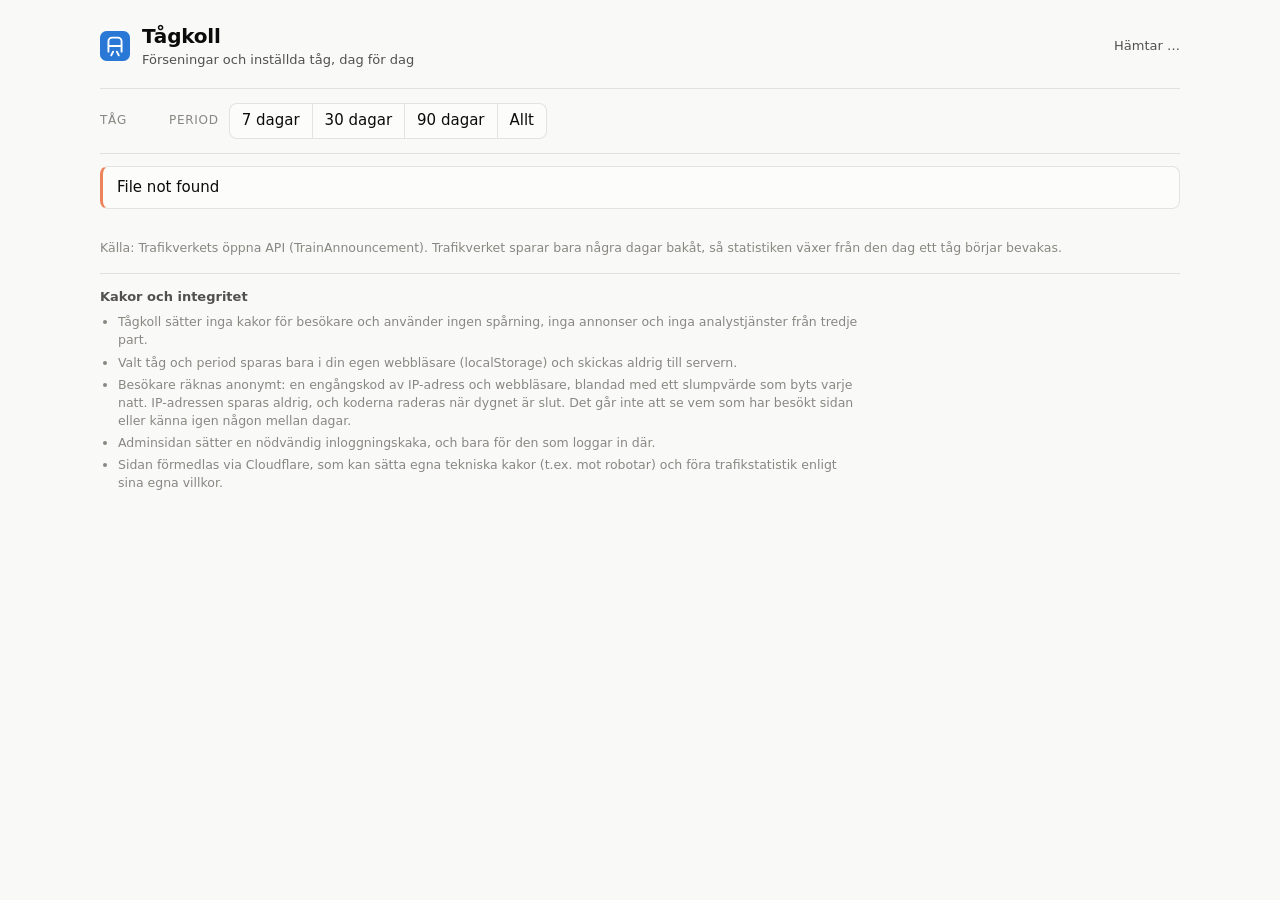
==== app/static/index.html @ 6a4d4ae5 "Kommande avgångar och prognos före avgång (2.5.0) Hämtar avgångar 7 dagar framåt så att inställninga" ====
<!doctype html>
<html lang="sv">
<head>
  <meta charset="utf-8">
  <meta name="viewport" content="width=device-width, initial-scale=1">
  <meta name="color-scheme" content="light dark">
  <title>Tågkoll</title>
  <link rel="icon" href="data:image/svg+xml,%3Csvg xmlns='http://www.w3.org/2000/svg' viewBox='0 0 32 32'%3E%3Crect width='32' height='32' rx='7' fill='%232a78d6'/%3E%3Cpath d='M9 22V11a4 4 0 0 1 4-4h6a4 4 0 0 1 4 4v11M9 16h14M12 26l2-4m6 4-2-4' fill='none' stroke='%23fff' stroke-width='2' stroke-linecap='round'/%3E%3C/svg%3E">
  <link rel="stylesheet" href="style.css">
</head>
<body>
  <header class="top">
    <div class="brand">
      <svg viewBox="0 0 32 32" width="30" height="30" aria-hidden="true"><rect width="32" height="32" rx="7" fill="var(--accent)"/><path d="M9 22V11a4 4 0 0 1 4-4h6a4 4 0 0 1 4 4v11M9 16h14M12 26l2-4m6 4-2-4" fill="none" stroke="#fff" stroke-width="2" stroke-linecap="round"/></svg>
      <div>
        <h1>Tågkoll</h1>
        <p>Förseningar och inställda tåg, dag för dag</p>
      </div>
    </div>
    <div class="sync">
      <span id="visitors" class="visitors" title="Unika besökare i dag, räknas anonymt utan kakor" hidden>
        <svg viewBox="0 0 16 16" width="14" height="14" aria-hidden="true"><circle cx="8" cy="5" r="3" fill="none" stroke="currentColor" stroke-width="1.6"/><path d="M2.5 14.5c.6-3 2.8-4.5 5.5-4.5s4.9 1.5 5.5 4.5" fill="none" stroke="currentColor" stroke-width="1.6" stroke-linecap="round"/></svg>
        <span id="visitors-text"></span>
      </span>
      <span id="sync-text">Hämtar …</span>
    </div>
  </header>

  <main>
    <section class="filters" aria-label="Urval">
      <div class="filter-group">
        <span class="filter-label">Tåg</span>
        <div id="trains" class="chips" role="tablist" aria-label="Bevakade tåg"></div>
      </div>
      <div class="filter-group">
        <span class="filter-label">Period</span>
        <div id="periods" class="segmented" role="group" aria-label="Period">
          <button type="button" data-days="7">7 dagar</button>
          <button type="button" data-days="30">30 dagar</button>
          <button type="button" data-days="90">90 dagar</button>
          <button type="button" data-days="">Allt</button>
        </div>
      </div>
    </section>
    <p id="message" class="message" role="status" hidden></p>

    <div id="content" hidden>
      <section class="train-head">
        <h2 id="train-title"></h2>
        <p id="train-sub"></p>
        <p id="train-age" class="age"></p>
      </section>

      <section id="today" class="today" hidden></section>
      <section id="upcoming" class="today upcoming" hidden aria-live="polite"></section>

      <section id="line-card" class="card line-card" hidden>
        <div class="line-head">
          <div>
            <h3 id="line-title">Linjen</h3>
            <p class="sub" id="line-sub"></p>
          </div>
          <div class="line-actions">
            <select id="line-date" class="line-pick" aria-label="Välj avgång att spela upp"></select>
            <span id="line-clock" class="line-clock"></span>
            <button id="line-play" type="button">▶ Spela upp resan</button>
          </div>
        </div>
        <div id="line" class="line-chart"></div>
        <div class="legend" id="line-legend"></div>
        <details id="delay-details" class="delay-details">
          <summary><span class="summary-title">Var uppstod förseningen?</span> <span id="delay-summary" class="summary-text"></span></summary>
          <div id="delay-body"></div>
        </details>
      </section>

      <section class="kpis" aria-label="Nyckeltal">
        <div class="tile hero">
          <span class="label">Punktlighet</span>
          <span class="value" id="kpi-punct">–</span>
          <span class="note" id="kpi-punct-note"></span>
        </div>
        <div class="tile"><span class="label">Avgångar</span><span class="value" id="kpi-count">–</span><span class="note" id="kpi-count-note"></span></div>
        <div class="tile"><span class="label">Försenade</span><span class="value" id="kpi-delayed">–</span><span class="note" id="kpi-delayed-note"></span></div>
        <div class="tile"><span class="label">Inställda</span><span class="value" id="kpi-cancelled">–</span><span class="note" id="kpi-cancelled-note"></span></div>
        <div class="tile"><span class="label">Medelförsening</span><span class="value" id="kpi-avg">–</span><span class="note" id="kpi-avg-note"></span></div>
      </section>

      <p id="empty" class="empty" hidden></p>

      <div id="charts">
        <section class="card">
          <h3>Utfall</h3>
          <p class="sub" id="split-sub"></p>
          <div id="split"></div>
        </section>

        <section class="card">
          <h3>Ankomstförsening per avgång</h3>
          <p class="sub" id="daily-sub"></p>
          <div class="legend" id="daily-legend"></div>
          <div id="daily" class="chart"></div>
        </section>

        <div class="grid">
          <section class="card">
            <h3>Punktlighet per vecka</h3>
            <p class="sub">Andel avgångar i tid, per kalendervecka</p>
            <div id="weekly" class="chart"></div>
          </section>
          <section class="card">
            <h3>Punktlighet per veckodag</h3>
            <p class="sub">Andel avgångar i tid</p>
            <div id="weekday" class="chart"></div>
          </section>
        </div>

        <section class="card">
          <h3>Medelförsening per station</h3>
          <p class="sub">Minuter efter tidtabell, i tågets färdriktning. Ankomsttid används där den finns.</p>
          <div id="stations"></div>
        </section>
      </div>

      <section class="card">
        <h3>Avgångar</h3>
        <p class="sub">Klicka på en rad för att se alla stationer och visa avgången på linjen.</p>
        <div class="table-wrap">
          <table id="journeys">
            <thead><tr><th>Datum</th><th>Status</th><th class="num">Planerad ankomst</th><th class="num">Verklig ankomst</th><th class="num">Försening</th><th>Avvikelser</th></tr></thead>
            <tbody></tbody>
          </table>
        </div>
        <button id="more" type="button" class="more" hidden></button>
      </section>

    </div>
  </main>

  <footer>
    <p id="foot"></p>
    <p>Källa: Trafikverkets öppna API (TrainAnnouncement). Trafikverket sparar bara några dagar bakåt, så statistiken växer från den dag ett tåg börjar bevakas.</p>
    <section class="privacy" aria-labelledby="privacy-title">
      <h2 id="privacy-title">Kakor och integritet</h2>
      <ul>
        <li>Tågkoll sätter inga kakor för besökare och använder ingen spårning, inga annonser och inga analystjänster från tredje part.</li>
        <li>Valt tåg och period sparas bara i din egen webbläsare (localStorage) och skickas aldrig till servern.</li>
        <li>Besökare räknas anonymt: en engångskod av IP-adress och webbläsare, blandad med ett slumpvärde som byts varje natt. IP-adressen sparas aldrig, och koderna raderas när dygnet är slut. Det går inte att se vem som har besökt sidan eller känna igen någon mellan dagar.</li>
        <li>Adminsidan sätter en nödvändig inloggningskaka, och bara för den som loggar in där.</li>
        <li>Sidan förmedlas via Cloudflare, som kan sätta egna tekniska kakor (t.ex. mot robotar) och föra trafikstatistik enligt sina egna villkor.</li>
      </ul>
    </section>
  </footer>

  <div id="tooltip" class="tooltip" hidden></div>
  <script src="app.js"></script>
</body>
</html>
---- app/static/style.css ----
:root {
  color-scheme: light;
  --page: #f9f9f7;
  --surface: #fcfcfb;
  --ink: #0b0b0b;
  --ink-2: #52514e;
  --muted: #898781;
  --grid: #e1e0d9;
  --axis: #c3c2b7;
  --border: rgba(11, 11, 11, 0.10);
  --wash: rgba(11, 11, 11, 0.05);
  --accent: #2a78d6;
  --accent-track: #cde2fb;
  --good: #0ca30c;
  --warning: #fab219;
  --serious: #ec835a;
  --critical: #d03b3b;
  --neutral: #c3c2b7;
  --rail: #6f6e69;
  --steam: #a9a8a1;
}
@media (prefers-color-scheme: dark) {
  :root {
    color-scheme: dark;
    --page: #0d0d0d;
    --surface: #1a1a19;
    --ink: #f0efec;
    --ink-2: #c3c2b7;
    --grid: #2c2c2a;
    --axis: #383835;
    --border: rgba(255, 255, 255, 0.10);
    --wash: rgba(255, 255, 255, 0.06);
    --accent: #3987e5;
    --accent-track: #0d366b;
    --neutral: #52514e;
    --rail: #9a9993;
    --steam: #8d8c86;
  }
}

* { box-sizing: border-box; }
body {
  margin: 0;
  background: var(--page);
  color: var(--ink);
  font: 15px/1.45 system-ui, -apple-system, "Segoe UI", sans-serif;
}
h1, h2, h3, p { margin: 0; }
button, input, textarea { font: inherit; color: inherit; }
main, .top, footer { max-width: 1120px; margin: 0 auto; padding: 0 20px; }

.top { display: flex; justify-content: space-between; align-items: center; gap: 16px; flex-wrap: wrap; padding-top: 22px; padding-bottom: 18px; }
.brand { display: flex; align-items: center; gap: 12px; }
.brand h1 { font-size: 20px; font-weight: 650; letter-spacing: -0.01em; }
.brand p, .sync { color: var(--ink-2); font-size: 13px; }
.sync { display: flex; align-items: center; gap: 12px; }
.sync .err { color: var(--ink); }

button {
  border: 1px solid var(--border); background: var(--surface); border-radius: 8px;
  padding: 6px 12px; cursor: pointer;
}
button:hover { background: var(--wash); }
button:disabled { opacity: 0.55; cursor: progress; }
:focus-visible { outline: 2px solid var(--accent); outline-offset: 2px; }

.filters { display: flex; flex-wrap: wrap; gap: 14px 32px; align-items: center; padding: 14px 0; border-top: 1px solid var(--border); border-bottom: 1px solid var(--border); }
.filter-group { display: flex; flex-wrap: wrap; align-items: center; gap: 8px; }
.filter-label { font-size: 12px; color: var(--muted); text-transform: uppercase; letter-spacing: 0.06em; margin-right: 2px; }
.chips { display: flex; flex-wrap: wrap; gap: 6px; }
.chip { display: inline-flex; align-items: stretch; border: 1px solid var(--border); border-radius: 999px; background: var(--surface); overflow: hidden; }
.chip button { border: 0; border-radius: 0; background: none; padding: 5px 13px; font-weight: 550; }
.chip button.remove { padding: 5px 10px 5px 4px; color: var(--muted); font-weight: 400; }
.chip button.remove:hover { color: var(--critical); background: none; }
.chip.active { background: var(--ink); border-color: var(--ink); }
.chip.active button { color: var(--page); }
.chip.active button.remove { color: var(--muted); }
.add { display: flex; gap: 6px; }
.add input { width: 118px; padding: 6px 10px; border: 1px solid var(--border); border-radius: 8px; background: var(--surface); }
.segmented { display: inline-flex; border: 1px solid var(--border); border-radius: 8px; overflow: hidden; background: var(--surface); }
.segmented button { border: 0; border-radius: 0; background: none; }
.segmented button + button { border-left: 1px solid var(--border); }
.segmented button[aria-pressed="true"] { background: var(--ink); color: var(--page); }

.message { margin: 12px 0 0; padding: 10px 14px; border: 1px solid var(--border); border-left: 3px solid var(--serious); border-radius: 8px; background: var(--surface); }
.message.ok { border-left-color: var(--good); }

.train-head { padding: 26px 0 14px; }
.train-head h2 { font-size: 26px; font-weight: 650; letter-spacing: -0.02em; }
.train-head p { color: var(--ink-2); }
.train-head p.age { color: var(--muted); font-size: 13px; margin-top: 2px; }

.today { display: flex; align-items: center; gap: 10px; flex-wrap: wrap; margin-bottom: 16px; padding: 12px 16px; background: var(--surface); border: 1px solid var(--border); border-radius: 12px; }
.today strong { font-weight: 600; }
.today span.detail { color: var(--ink-2); }
.upcoming { align-items: flex-start; flex-direction: column; gap: 6px; }
.upcoming-list { list-style: none; margin: 0; padding: 0; display: grid; gap: 6px; }
.upcoming-list li { display: flex; flex-wrap: wrap; align-items: center; gap: 4px 10px; }
.upcoming-date { min-width: 5.5em; font-variant-numeric: tabular-nums; }

.kpis { display: grid; grid-template-columns: 1.5fr repeat(4, 1fr); gap: 12px; }
.tile { background: var(--surface); border: 1px solid var(--border); border-radius: 12px; padding: 16px 18px; display: flex; flex-direction: column; gap: 2px; min-width: 0; }
.tile .label { color: var(--ink-2); font-size: 13px; }
.tile .value { font-size: 28px; font-weight: 600; letter-spacing: -0.02em; line-height: 1.2; }
.tile .note { color: var(--muted); font-size: 12.5px; }
.tile.hero .value { font-size: 52px; line-height: 1.05; }
@media (max-width: 860px) {
  .kpis { grid-template-columns: repeat(2, 1fr); }
  .tile.hero { grid-column: 1 / -1; }
}

.card { background: var(--surface); border: 1px solid var(--border); border-radius: 12px; padding: 18px 20px 20px; margin-top: 12px; min-width: 0; }
.card h3 { font-size: 15px; font-weight: 600; }
.card .sub { color: var(--ink-2); font-size: 13px; margin-bottom: 12px; }
.grid { display: grid; grid-template-columns: 1fr 1fr; gap: 12px; }
.grid .card { margin-top: 12px; }
@media (max-width: 860px) { .grid { grid-template-columns: 1fr; gap: 0; } }
#charts.loading, .kpis.loading { opacity: 0.5; transition: opacity 0.15s; }
.empty { margin-top: 12px; padding: 28px 20px; text-align: center; color: var(--ink-2); background: var(--surface); border: 1px dashed var(--axis); border-radius: 12px; }

.chart { position: relative; width: 100%; }
.chart svg { display: block; width: 100%; overflow: visible; }
.chart text { fill: var(--muted); font-size: 11.5px; font-variant-numeric: tabular-nums; }
.chart text.val { fill: var(--ink-2); }
.chart .hit { fill: transparent; }
.chart .band.hover .mark { filter: brightness(1.15); }
.chart .band.hover .hit { fill: var(--wash); }

.legend { display: flex; flex-wrap: wrap; gap: 6px 16px; font-size: 13px; color: var(--ink-2); margin-bottom: 8px; }
.legend span { display: inline-flex; align-items: center; gap: 6px; }
.swatch { width: 10px; height: 10px; border-radius: 3px; flex: none; }

.split-bar { display: flex; gap: 2px; height: 28px; }
.split-bar div { border-radius: 4px; min-width: 3px; display: flex; align-items: center; padding-left: 8px; font-size: 12.5px; font-weight: 600; color: #fff; white-space: nowrap; }
.split-bar div.dark-ink { color: #0b0b0b; }
.split-legend { margin: 12px 0 0; }
.split-legend b { color: var(--ink); font-weight: 600; }

.stations { display: grid; grid-template-columns: max-content 1fr max-content; gap: 8px 14px; align-items: center; }
.stations .name { font-size: 13.5px; }
.stations .track { height: 14px; border-left: 1px solid var(--axis); }
.stations .bar { height: 100%; background: var(--accent); border-radius: 0 4px 4px 0; min-width: 0; }
.stations .row:hover .bar, .stations .track:hover .bar { filter: brightness(1.15); }
.stations .val { font-size: 13px; color: var(--ink-2); font-variant-numeric: tabular-nums; text-align: right; }

.table-wrap { overflow-x: auto; }
table { width: 100%; border-collapse: collapse; font-size: 14px; }
th { text-align: left; font-weight: 500; font-size: 12.5px; color: var(--muted); padding: 6px 12px 8px 0; border-bottom: 1px solid var(--axis); white-space: nowrap; }
td { padding: 9px 12px 9px 0; border-bottom: 1px solid var(--grid); vertical-align: top; }
.num { text-align: right; font-variant-numeric: tabular-nums; }
tr.journey { cursor: pointer; }
tr.journey:hover td { background: var(--wash); }
td.dev { color: var(--ink-2); font-size: 13px; }
.status { display: inline-flex; align-items: center; gap: 7px; white-space: nowrap; }
.status i { width: 18px; height: 18px; border-radius: 50%; display: inline-grid; place-items: center; font-style: normal; font-size: 11px; font-weight: 700; color: #fff; flex: none; }
.status i.dark-ink { color: #0b0b0b; }
tr.stops td { background: var(--page); padding: 10px 14px 14px; }
tr.stops table { font-size: 13px; }
tr.stops td td { background: none; padding: 5px 12px 5px 0; }
.struck { text-decoration: line-through; color: var(--muted); }

.import summary { cursor: pointer; font-weight: 600; }
.import .sub { margin-top: 10px; }
.import form { display: grid; gap: 8px; justify-items: start; }
.import textarea { width: 100%; padding: 10px; border: 1px solid var(--border); border-radius: 8px; background: var(--page); font-family: ui-monospace, monospace; font-size: 13px; }
.import input { padding: 6px 10px; border: 1px solid var(--border); border-radius: 8px; background: var(--page); width: 240px; }
code { font-family: ui-monospace, monospace; font-size: 12.5px; background: var(--wash); padding: 1px 5px; border-radius: 4px; }

footer { padding-top: 22px; padding-bottom: 40px; color: var(--muted); font-size: 12.5px; }
footer p + p, footer .privacy { margin-top: 8px; }
footer .privacy { border-top: 1px solid var(--border); padding-top: 14px; margin-top: 16px; }
footer .privacy h2 { font-size: 13px; font-weight: 600; color: var(--ink-2); margin: 0 0 6px; }
footer .privacy ul { margin: 0; padding-left: 18px; display: grid; gap: 4px; max-width: 760px; }
.sync { flex-wrap: wrap; }
.visitors { display: inline-flex; align-items: center; gap: 6px; padding: 3px 10px; border: 1px solid var(--border); border-radius: 999px; background: var(--surface); color: var(--ink-2); font-variant-numeric: tabular-nums; white-space: nowrap; }
.visitors[hidden] { display: none; }

.tooltip { position: fixed; z-index: 10; pointer-events: none; background: var(--surface); border: 1px solid var(--border); border-radius: 8px; box-shadow: 0 6px 20px rgba(0, 0, 0, 0.16); padding: 8px 11px; font-size: 13px; max-width: 260px; }
.tooltip .t-val { font-weight: 650; font-size: 15px; display: flex; align-items: center; gap: 7px; }
.tooltip .t-key { width: 12px; height: 3px; border-radius: 2px; flex: none; }
.tooltip .t-label, .tooltip .t-extra { color: var(--ink-2); }

.dash-key { width: 16px; border-top: 1px dashed var(--muted); flex: none; }
.more { margin-top: 14px; }
#journeys { min-width: 620px; }
#journeys td:first-child { white-space: nowrap; }

.drop { width: 100%; display: flex; flex-direction: column; align-items: center; gap: 2px; padding: 22px 16px; border: 1.5px dashed var(--axis); border-radius: 10px; background: var(--page); color: var(--ink-2); font-size: 13.5px; text-align: center; cursor: pointer; }
.drop strong { color: var(--ink); font-weight: 600; font-size: 14.5px; }
.drop:hover, .drop.over { border-color: var(--accent); background: var(--wash); }
.drop:focus-within { outline: 2px solid var(--accent); outline-offset: 2px; }
.drop input { position: absolute; width: 1px; height: 1px; opacity: 0; }
.drop-info { margin-top: 6px; color: var(--ink); font-variant-numeric: tabular-nums; }

/* ---------------------------------------------------------------- admin */
.nav-link { color: var(--ink-2); text-decoration: none; padding: 6px 4px; }
.nav-link:hover { color: var(--ink); text-decoration: underline; }
.admin-main { padding-bottom: 40px; }
.admin-main .card:first-child { margin-top: 0; }
.login { max-width: 380px; margin: 40px auto 0; }
.login form { display: grid; gap: 10px; margin-top: 14px; }
.field { padding: 8px 11px; border: 1px solid var(--border); border-radius: 8px; background: var(--page); }
.primary { background: var(--ink); color: var(--page); border-color: var(--ink); font-weight: 550; }
.primary:hover { background: var(--ink); opacity: 0.88; }
.admin-table td { vertical-align: middle; }
.admin-table td.actions { text-align: right; }
.admin-table .route { color: var(--ink-2); }
.inline-form { display: flex; flex-wrap: wrap; gap: 8px; align-items: center; margin-top: 14px; }
.inline-form .field { width: 140px; }
.import-grid { display: grid; gap: 10px; justify-items: start; }
.import-grid label.select { display: flex; gap: 10px; align-items: center; color: var(--ink-2); font-size: 14px; }
.import-grid select { padding: 7px 10px; border: 1px solid var(--border); border-radius: 8px; background: var(--page); font: inherit; color: inherit; }
.danger-card { border-color: color-mix(in srgb, var(--critical) 45%, transparent); }
.danger-card h3 { color: var(--critical); }
.danger { color: #fff; background: var(--critical); border-color: var(--critical); font-weight: 550; }
.danger:hover { background: var(--critical); opacity: 0.88; }
.danger:disabled { opacity: 0.4; cursor: not-allowed; }
.remove-btn:hover { color: var(--critical); border-color: var(--critical); background: none; }
.import-grid textarea { width: 100%; font-family: ui-monospace, monospace; font-size: 13px; }
.import-grid .field[id="import-source"] { width: 260px; max-width: 100%; }
.poll-status { color: var(--ink-2); font-size: 13.5px; }
.poll-status.err { color: var(--critical); }

/* ---------------------------------------------------------------- linjen */
.line-card { margin: 0 0 16px; }
.line-head { display: flex; justify-content: space-between; align-items: flex-start; gap: 8px 16px; flex-wrap: wrap; }
.line-head .sub { margin-bottom: 4px; }
.line-actions { display: flex; align-items: center; gap: 10px; flex-wrap: wrap; }
.line-pick { max-width: 100%; padding: 6px 10px; border: 1px solid var(--border); border-radius: 8px; background: var(--surface); font: inherit; font-size: 14px; color: inherit; }
.line-clock { color: var(--ink-2); font-size: 13px; font-variant-numeric: tabular-nums; }
.line-chart { width: 100%; }
.line-svg { display: block; width: 100%; overflow: visible; }
.line-svg text { fill: var(--ink-2); font-size: 11.5px; }
.line-svg text.end-label { fill: var(--ink); font-weight: 600; }
.line-svg .hit { fill: transparent; }
.line-svg .sleepers { stroke: var(--grid); stroke-width: 13; stroke-dasharray: 2 5; }
.line-svg .seg.hover line { filter: brightness(1.2); }
.line-svg .seg.hover .hit { fill: var(--wash); }
.line-svg .strike { stroke: var(--surface); stroke-width: 1.5; stroke-dasharray: 3 5; }
.line-svg .junction { stroke: var(--ink-2); stroke-width: 1.5; }
.line-svg text.junction-label { fill: var(--muted); font-size: 10.5px; }
.line-svg .dot { fill: var(--surface); stroke: var(--ink-2); stroke-width: 2; }
.line-svg .dot[stroke] { stroke-width: 3.5; }
.line-svg .dot.canceled { stroke: var(--critical); }
.line-svg .ghost-tag { fill: var(--muted); font-size: 11px; }
.line-svg .gap path { fill: none; stroke: var(--ink-2); stroke-width: 1; }
.line-svg .gap text { fill: var(--ink); font-weight: 650; font-size: 12.5px; font-variant-numeric: tabular-nums; }
.line-svg .cancel-sign rect { fill: var(--critical); }
.line-svg .cancel-sign text { fill: #fff; font-weight: 700; font-size: 11px; letter-spacing: 0.04em; }

.loco .body rect, .loco .body path { fill: var(--ink); }
.loco .body .window { fill: var(--warning); }
.loco .wheel { fill: var(--surface); stroke: var(--ink); stroke-width: 2; }
.loco .lamp { fill: var(--warning); }
.loco.stopped .lamp { fill: var(--muted); }
.loco.ghost .body rect, .loco.ghost .body path, .loco.ghost .wheel { fill: none; stroke: var(--muted); stroke-width: 1.2; stroke-dasharray: 3 2; }
.loco.ghost .lamp, .loco.ghost .steam { display: none; }
.loco.stopped .steam { display: none; }
.puff { fill: var(--steam); opacity: 0; transform-box: fill-box; transform-origin: center; animation: puff 2.6s ease-out infinite; }
.loco.moving .puff { animation-duration: 1.4s; }
.puff:nth-child(2) { animation-delay: -0.65s; }
.puff:nth-child(3) { animation-delay: -1.3s; }
.puff:nth-child(4) { animation-delay: -1.95s; }
.loco.moving .puff:nth-child(2) { animation-delay: -0.35s; }
.loco.moving .puff:nth-child(3) { animation-delay: -0.7s; }
.loco.moving .puff:nth-child(4) { animation-delay: -1.05s; }
@keyframes puff {
  0% { transform: translate(0, 0) scale(0.5); opacity: 0; }
  12% { opacity: 0.9; }
  100% { transform: translate(-26px, -22px) scale(2.4); opacity: 0; }
}
@media (prefers-reduced-motion: reduce) {
  .puff { animation: none; opacity: 0.7; }
  .puff:nth-child(2) { transform: translate(-7px, -6px) scale(1.4); opacity: 0.45; }
  .puff:nth-child(3), .puff:nth-child(4) { display: none; }
}

.rail-key { width: 18px; flex: none; }
.rail-key.double { height: 6px; border-top: 2px solid var(--rail); border-bottom: 2px solid var(--rail); }
.rail-key.single { border-top: 3px solid var(--rail); }
.rail-key.unknown { border-top: 3px dashed var(--rail); }
.ghost-key { width: 16px; height: 10px; border: 1.2px dashed var(--muted); border-radius: 3px; flex: none; }

.delay-details { margin-top: 10px; border-top: 1px solid var(--border); padding-top: 10px; }
.delay-details summary { cursor: pointer; display: flex; flex-wrap: wrap; gap: 4px 10px; align-items: baseline; list-style: none; }
.delay-details summary::-webkit-details-marker { display: none; }
.delay-details summary::before { content: "▸"; color: var(--muted); width: 12px; transition: transform 0.15s; }
.delay-details[open] summary::before { transform: rotate(90deg); }
.delay-details .summary-title { font-weight: 600; }
.delay-details .summary-text { color: var(--ink-2); font-size: 13.5px; }
.delay-details > div { margin-top: 10px; }
.delay-table { min-width: 640px; font-size: 13.5px; }
.delay-table td:first-child { display: flex; align-items: center; gap: 8px; }
.delay-table td.strong { font-weight: 600; }
.delay-table tr.canceled td:first-child { color: var(--critical); }
.details-note { margin: 10px 0 0 !important; }
.link-btn { border: 0; background: none; padding: 0; color: var(--accent); text-decoration: underline; }
.link-btn:hover { background: none; }
.show-line { margin-bottom: 8px; }
@media (max-width: 600px) {
  .delay-table { min-width: 480px; }
  .delay-table .line-name { display: none; }
}
.track-filter { width: 260px; max-width: 100%; margin-bottom: 8px; }
.track-table select, .track-table .line-input { padding: 5px 8px; font: inherit; color: inherit; }
.track-table .line-input { width: 170px; }
.delay-table td:first-child { min-width: 150px; }
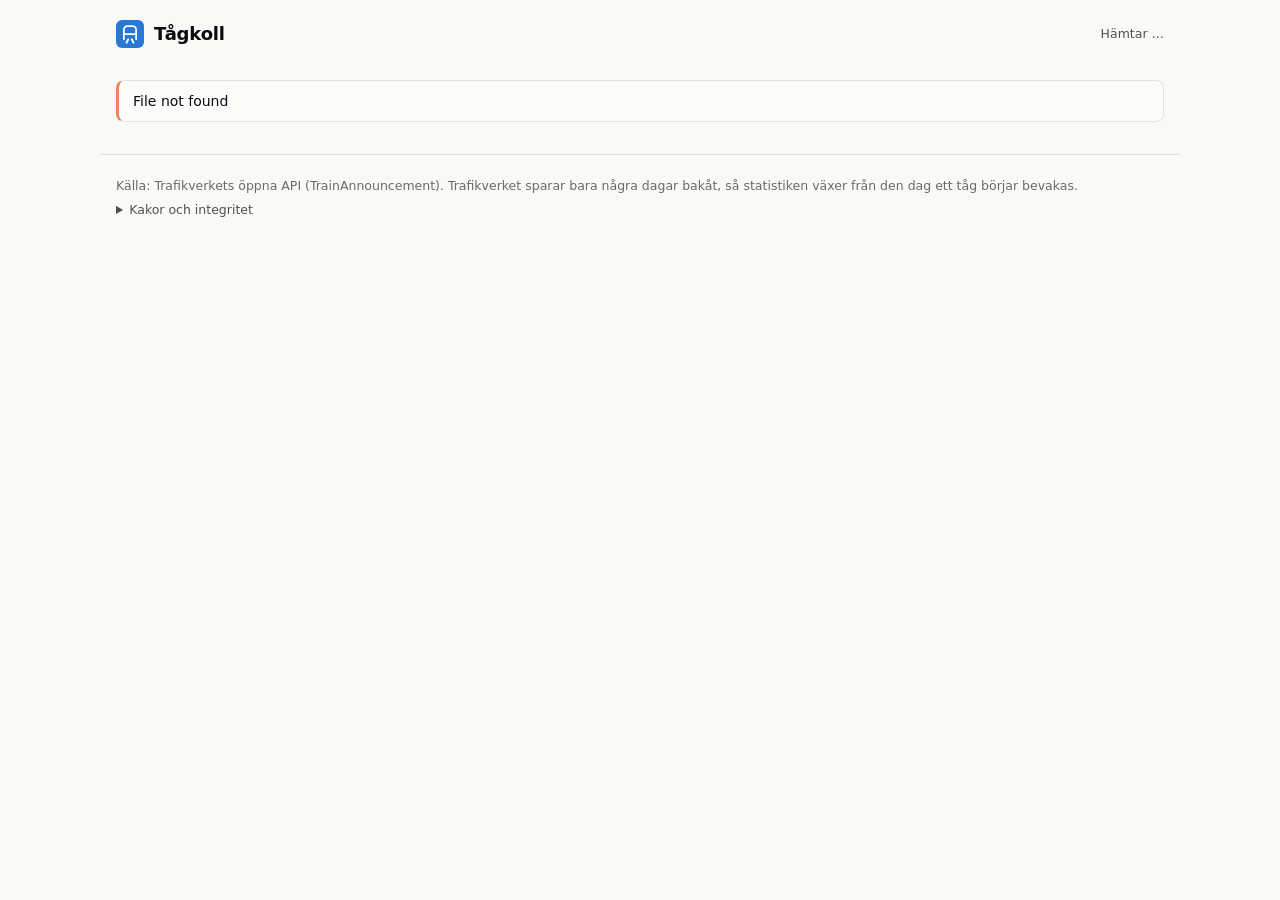
==== commit e661add5: "Ny utformning: Nu-kort, flikar och lugnare utseende (3.0.0) - Tågval överst som knappar med sträcka." ====
--- a/app/static/index.html
+++ b/app/static/index.html
@@ -11,29 +11,65 @@
 <body>
   <header class="top">
     <div class="brand">
-      <svg viewBox="0 0 32 32" width="30" height="30" aria-hidden="true"><rect width="32" height="32" rx="7" fill="var(--accent)"/><path d="M9 22V11a4 4 0 0 1 4-4h6a4 4 0 0 1 4 4v11M9 16h14M12 26l2-4m6 4-2-4" fill="none" stroke="#fff" stroke-width="2" stroke-linecap="round"/></svg>
-      <div>
-        <h1>Tågkoll</h1>
-        <p>Förseningar och inställda tåg, dag för dag</p>
-      </div>
+      <svg viewBox="0 0 32 32" width="28" height="28" aria-hidden="true"><rect width="32" height="32" rx="7" fill="var(--accent)"/><path d="M9 22V11a4 4 0 0 1 4-4h6a4 4 0 0 1 4 4v11M9 16h14M12 26l2-4m6 4-2-4" fill="none" stroke="#fff" stroke-width="2" stroke-linecap="round"/></svg>
+      <h1>Tågkoll</h1>
     </div>
     <div class="sync">
-      <span id="visitors" class="visitors" title="Unika besökare i dag, räknas anonymt utan kakor" hidden>
-        <svg viewBox="0 0 16 16" width="14" height="14" aria-hidden="true"><circle cx="8" cy="5" r="3" fill="none" stroke="currentColor" stroke-width="1.6"/><path d="M2.5 14.5c.6-3 2.8-4.5 5.5-4.5s4.9 1.5 5.5 4.5" fill="none" stroke="currentColor" stroke-width="1.6" stroke-linecap="round"/></svg>
-        <span id="visitors-text"></span>
-      </span>
+      <span id="visitors" title="Unika besökare i dag, räknas anonymt utan kakor" hidden><span id="visitors-text"></span> ·</span>
       <span id="sync-text">Hämtar …</span>
     </div>
   </header>
 
   <main>
-    <section class="filters" aria-label="Urval">
-      <div class="filter-group">
-        <span class="filter-label">Tåg</span>
-        <div id="trains" class="chips" role="tablist" aria-label="Bevakade tåg"></div>
-      </div>
-      <div class="filter-group">
-        <span class="filter-label">Period</span>
+    <nav id="trains" class="trains" aria-label="Bevakade tåg"></nav>
+    <p id="message" class="message" role="status" hidden></p>
+
+    <div id="content" hidden>
+      <section id="now" class="now" aria-label="Avgången">
+        <div class="now-head">
+          <div class="now-title">
+            <span id="now-label" class="now-label"></span>
+            <div class="now-status">
+              <h2 id="now-status"></h2>
+              <span id="now-reason" class="now-reason"></span>
+            </div>
+          </div>
+          <div class="now-nav">
+            <button id="now-prev" type="button" class="icon-btn" aria-label="Föregående avgång">‹</button>
+            <select id="line-date" class="line-pick" aria-label="Välj avgång"></select>
+            <button id="now-next" type="button" class="icon-btn" aria-label="Nästa avgång">›</button>
+          </div>
+        </div>
+
+        <dl id="now-facts" class="facts"></dl>
+
+        <div id="line-card" class="line-area" hidden>
+          <div id="line" class="line-chart"></div>
+          <div class="legend line-legend" id="line-legend"></div>
+          <div class="now-actions">
+            <button id="line-play" type="button">▶ Spela upp resan</button>
+            <span id="line-clock" class="line-clock"></span>
+          </div>
+          <details id="delay-details" class="delay-details">
+            <summary><span class="summary-title">Var uppstod förseningen?</span> <span id="delay-summary" class="summary-text"></span></summary>
+            <div id="delay-body"></div>
+          </details>
+        </div>
+
+        <div id="upcoming" class="upcoming" hidden>
+          <span class="small-label">Kommande dagar</span>
+          <ol id="upcoming-days" class="upcoming-days"></ol>
+          <ul id="upcoming-notes" class="upcoming-notes"></ul>
+        </div>
+      </section>
+
+      <div class="tabbar">
+        <div id="tabs" class="tabs" role="tablist" aria-label="Historik">
+          <button type="button" role="tab" id="tab-overview" aria-controls="panel-overview" data-tab="overview">Översikt</button>
+          <button type="button" role="tab" id="tab-punct" aria-controls="panel-punct" data-tab="punct">Punktlighet</button>
+          <button type="button" role="tab" id="tab-cost" aria-controls="panel-cost" data-tab="cost">Kostnad</button>
+          <button type="button" role="tab" id="tab-table" aria-controls="panel-table" data-tab="table">Avgångar</button>
+        </div>
         <div id="periods" class="segmented" role="group" aria-label="Period">
           <button type="button" data-days="7">7 dagar</button>
           <button type="button" data-days="30">30 dagar</button>
@@ -41,116 +77,122 @@
           <button type="button" data-days="">Allt</button>
         </div>
       </div>
-    </section>
-    <p id="message" class="message" role="status" hidden></p>
-
-    <div id="content" hidden>
-      <section class="train-head">
-        <h2 id="train-title"></h2>
-        <p id="train-sub"></p>
-        <p id="train-age" class="age"></p>
-      </section>
-
-      <section id="today" class="today" hidden></section>
-      <section id="upcoming" class="today upcoming" hidden aria-live="polite"></section>
-
-      <section id="line-card" class="card line-card" hidden>
-        <div class="line-head">
-          <div>
-            <h3 id="line-title">Linjen</h3>
-            <p class="sub" id="line-sub"></p>
-          </div>
-          <div class="line-actions">
-            <select id="line-date" class="line-pick" aria-label="Välj avgång att spela upp"></select>
-            <span id="line-clock" class="line-clock"></span>
-            <button id="line-play" type="button">▶ Spela upp resan</button>
-          </div>
-        </div>
-        <div id="line" class="line-chart"></div>
-        <div class="legend" id="line-legend"></div>
-        <details id="delay-details" class="delay-details">
-          <summary><span class="summary-title">Var uppstod förseningen?</span> <span id="delay-summary" class="summary-text"></span></summary>
-          <div id="delay-body"></div>
-        </details>
-      </section>
-
-      <section class="kpis" aria-label="Nyckeltal">
-        <div class="tile hero">
-          <span class="label">Punktlighet</span>
-          <span class="value" id="kpi-punct">–</span>
-          <span class="note" id="kpi-punct-note"></span>
-        </div>
-        <div class="tile"><span class="label">Avgångar</span><span class="value" id="kpi-count">–</span><span class="note" id="kpi-count-note"></span></div>
-        <div class="tile"><span class="label">Försenade</span><span class="value" id="kpi-delayed">–</span><span class="note" id="kpi-delayed-note"></span></div>
-        <div class="tile"><span class="label">Inställda</span><span class="value" id="kpi-cancelled">–</span><span class="note" id="kpi-cancelled-note"></span></div>
-        <div class="tile"><span class="label">Medelförsening</span><span class="value" id="kpi-avg">–</span><span class="note" id="kpi-avg-note"></span></div>
-      </section>
 
       <p id="empty" class="empty" hidden></p>
 
-      <div id="charts">
+      <section id="panel-overview" class="panel" role="tabpanel" aria-labelledby="tab-overview">
+        <div class="kpis">
+          <div class="tile"><span class="label">Punktlighet</span><span class="value" id="kpi-punct">–</span><span class="note" id="kpi-punct-note"></span></div>
+          <div class="tile"><span class="label">Inställda</span><span class="value" id="kpi-cancelled">–</span><span class="note" id="kpi-cancelled-note"></span></div>
+          <div class="tile"><span class="label">Medelförsening</span><span class="value" id="kpi-avg">–</span><span class="note" id="kpi-avg-note"></span></div>
+          <button type="button" class="tile tile-link" id="kpi-cost-tile"><span class="label">Samhällskostnad</span><span class="value" id="kpi-cost">–</span><span class="note" id="kpi-cost-note"></span></button>
+        </div>
+        <p id="overview-summary" class="summary"></p>
         <section class="card">
-          <h3>Utfall</h3>
-          <p class="sub" id="split-sub"></p>
+          <div class="card-head">
+            <h3>Försening per avgång</h3>
+            <p class="sub" id="daily-sub"></p>
+          </div>
+          <div id="daily" class="chart"></div>
+          <div class="legend" id="daily-legend"></div>
+        </section>
+      </section>
+
+      <section id="panel-punct" class="panel" role="tabpanel" aria-labelledby="tab-punct" hidden>
+        <section class="card">
+          <div class="card-head"><h3>Utfall</h3><p class="sub" id="split-sub"></p></div>
           <div id="split"></div>
         </section>
-
+        <div class="grid">
+          <section class="card">
+            <div class="card-head"><h3>Per vecka</h3><p class="sub">Andel avgångar i tid</p></div>
+            <div id="weekly" class="chart"></div>
+          </section>
+          <section class="card">
+            <div class="card-head"><h3>Per veckodag</h3><p class="sub">Andel avgångar i tid</p></div>
+            <div id="weekday" class="chart"></div>
+          </section>
+        </div>
         <section class="card">
-          <h3>Ankomstförsening per avgång</h3>
-          <p class="sub" id="daily-sub"></p>
-          <div class="legend" id="daily-legend"></div>
-          <div id="daily" class="chart"></div>
-        </section>
-
-        <div class="grid">
-          <section class="card">
-            <h3>Punktlighet per vecka</h3>
-            <p class="sub">Andel avgångar i tid, per kalendervecka</p>
-            <div id="weekly" class="chart"></div>
-          </section>
-          <section class="card">
-            <h3>Punktlighet per veckodag</h3>
-            <p class="sub">Andel avgångar i tid</p>
-            <div id="weekday" class="chart"></div>
-          </section>
-        </div>
-
-        <section class="card">
-          <h3>Medelförsening per station</h3>
-          <p class="sub">Minuter efter tidtabell, i tågets färdriktning. Ankomsttid används där den finns.</p>
+          <div class="card-head"><h3>Medelförsening per station</h3><p class="sub">Minuter efter tidtabell, i tågets färdriktning</p></div>
           <div id="stations"></div>
         </section>
-      </div>
-
-      <section class="card">
-        <h3>Avgångar</h3>
-        <p class="sub">Klicka på en rad för att se alla stationer och visa avgången på linjen.</p>
-        <div class="table-wrap">
-          <table id="journeys">
-            <thead><tr><th>Datum</th><th>Status</th><th class="num">Planerad ankomst</th><th class="num">Verklig ankomst</th><th class="num">Försening</th><th>Avvikelser</th></tr></thead>
-            <tbody></tbody>
-          </table>
+      </section>
+
+      <section id="panel-cost" class="panel" role="tabpanel" aria-labelledby="tab-cost" hidden>
+        <div class="panel-intro">
+          <p class="summary" id="cost-sub"></p>
+          <button id="cost-info-open" type="button" class="info-btn" aria-haspopup="dialog"><span class="info-i" aria-hidden="true">i</span> Så räknar vi</button>
+        </div>
+        <p id="cost-none" class="empty" hidden></p>
+        <div id="cost-body">
+          <div class="kpis kpis-3">
+            <div class="tile"><span class="label">Kostnad i perioden</span><span class="value" id="cost-total">–</span><span class="note" id="cost-range"></span></div>
+            <div class="tile"><span class="label">Per avgång i snitt</span><span class="value" id="cost-avg">–</span><span class="note" id="cost-avg-note"></span></div>
+            <div class="tile tile-dashed" id="cost-hidden-tile" hidden><span class="label">Dold kostnad (uppskattning)</span><span class="value" id="cost-hidden">–</span><span class="note" id="cost-hidden-note"></span></div>
+          </div>
+          <p class="summary" id="cost-split"></p>
+          <section class="card">
+            <div class="card-head"><h3 id="cost-period-title">Kostnad över tid</h3></div>
+            <div class="legend" id="cost-legend"></div>
+            <div id="cost-chart" class="chart"></div>
+          </section>
+          <section class="card">
+            <div class="card-head"><h3>Uppdelning</h3></div>
+            <div id="cost-kinds"></div>
+          </section>
+          <p class="sub cost-note" id="cost-note"></p>
+        </div>
+      </section>
+
+      <section id="panel-table" class="panel" role="tabpanel" aria-labelledby="tab-table" hidden>
+        <div class="table-tools">
+          <div class="chips" role="group" aria-label="Urval">
+            <button type="button" class="chip-btn" data-filter="all">Alla avgångar</button>
+            <button type="button" class="chip-btn" data-filter="issues">Bara störningar</button>
+          </div>
+          <div class="sorts" role="group" aria-label="Sortering">
+            <button type="button" data-sort="date">Senaste först</button>
+            <button type="button" data-sort="delay">Störst försening</button>
+            <button type="button" data-sort="cost">Dyrast</button>
+          </div>
+        </div>
+        <div class="card table-card">
+          <div class="table-wrap">
+            <table id="journeys">
+              <thead><tr><th>Datum</th><th>Status</th><th class="num">Ankomst</th><th class="num">Försening</th><th class="num">Kostnad</th><th class="dev">Avvikelser</th></tr></thead>
+              <tbody></tbody>
+            </table>
+          </div>
         </div>
         <button id="more" type="button" class="more" hidden></button>
       </section>
-
     </div>
   </main>
 
   <footer>
+    <p id="about"></p>
     <p id="foot"></p>
     <p>Källa: Trafikverkets öppna API (TrainAnnouncement). Trafikverket sparar bara några dagar bakåt, så statistiken växer från den dag ett tåg börjar bevakas.</p>
-    <section class="privacy" aria-labelledby="privacy-title">
-      <h2 id="privacy-title">Kakor och integritet</h2>
+    <details class="privacy">
+      <summary>Kakor och integritet</summary>
       <ul>
         <li>Tågkoll sätter inga kakor för besökare och använder ingen spårning, inga annonser och inga analystjänster från tredje part.</li>
-        <li>Valt tåg och period sparas bara i din egen webbläsare (localStorage) och skickas aldrig till servern.</li>
+        <li>Valt tåg, period och flik sparas bara i din egen webbläsare (localStorage) och skickas aldrig till servern.</li>
         <li>Besökare räknas anonymt: en engångskod av IP-adress och webbläsare, blandad med ett slumpvärde som byts varje natt. IP-adressen sparas aldrig, och koderna raderas när dygnet är slut. Det går inte att se vem som har besökt sidan eller känna igen någon mellan dagar.</li>
         <li>Adminsidan sätter en nödvändig inloggningskaka, och bara för den som loggar in där.</li>
         <li>Sidan förmedlas via Cloudflare, som kan sätta egna tekniska kakor (t.ex. mot robotar) och föra trafikstatistik enligt sina egna villkor.</li>
       </ul>
-    </section>
+    </details>
   </footer>
+
+  <dialog id="cost-info" class="info-dialog" aria-labelledby="cost-info-title">
+    <div class="dialog-head">
+      <h2 id="cost-info-title">Så räknar vi samhällskostnaden</h2>
+      <button id="cost-info-close" type="button" class="dialog-close" aria-label="Stäng">✕</button>
+    </div>
+    <div id="cost-info-body" class="dialog-body"><p class="sub">Hämtar …</p></div>
+  </dialog>
 
   <div id="tooltip" class="tooltip" hidden></div>
   <script src="app.js"></script>
--- a/app/static/style.css
+++ b/app/static/style.css
@@ -4,7 +4,7 @@
   --surface: #fcfcfb;
   --ink: #0b0b0b;
   --ink-2: #52514e;
-  --muted: #898781;
+  --muted: #6b6a65;
   --grid: #e1e0d9;
   --axis: #c3c2b7;
   --border: rgba(11, 11, 11, 0.10);
@@ -15,9 +15,17 @@
   --warning: #fab219;
   --serious: #ec835a;
   --critical: #d03b3b;
+  --late: #ef8a17;
   --neutral: #c3c2b7;
   --rail: #6f6e69;
   --steam: #a9a8a1;
+  /* Kostnadsslag (kategoriska, kontrollerade för färgblindhet i den här ordningen) */
+  --series-1: #2a78d6;
+  --series-2: #1baf7a;
+  --series-3: #6250d6;
+  --series-4: #e87ba4;
+  --series-5: #eda100;
+  --series-6: #898781;
 }
 @media (prefers-color-scheme: dark) {
   :root {
@@ -32,91 +40,140 @@
     --wash: rgba(255, 255, 255, 0.06);
     --accent: #3987e5;
     --accent-track: #0d366b;
+    --muted: #a5a49d;
     --neutral: #52514e;
     --rail: #9a9993;
     --steam: #8d8c86;
+    --series-1: #3987e5;
+    --series-2: #199e70;
+    --series-3: #9085e9;
+    --series-4: #d55181;
+    --series-5: #c98500;
+    --series-6: #6f6e69;
   }
 }
 
 * { box-sizing: border-box; }
+/* Typografi: 22 (rubrik), 15 (avsnitt), 14 (brödtext), 12.5 (liten). Mellanrum: 4/8/12/16/24/32. */
 body {
   margin: 0;
   background: var(--page);
   color: var(--ink);
-  font: 15px/1.45 system-ui, -apple-system, "Segoe UI", sans-serif;
-}
-h1, h2, h3, p { margin: 0; }
-button, input, textarea { font: inherit; color: inherit; }
-main, .top, footer { max-width: 1120px; margin: 0 auto; padding: 0 20px; }
-
-.top { display: flex; justify-content: space-between; align-items: center; gap: 16px; flex-wrap: wrap; padding-top: 22px; padding-bottom: 18px; }
-.brand { display: flex; align-items: center; gap: 12px; }
-.brand h1 { font-size: 20px; font-weight: 650; letter-spacing: -0.01em; }
-.brand p, .sync { color: var(--ink-2); font-size: 13px; }
-.sync { display: flex; align-items: center; gap: 12px; }
-.sync .err { color: var(--ink); }
+  font: 14px/1.45 system-ui, -apple-system, "Segoe UI", sans-serif;
+}
+h1, h2, h3, p, dl, dd { margin: 0; }
+button, input, textarea, select { font: inherit; color: inherit; }
+main, .top, footer { max-width: 1080px; margin: 0 auto; padding: 0 16px; }
+[hidden] { display: none !important; }
+
+.top { display: flex; justify-content: space-between; align-items: center; gap: 12px; flex-wrap: wrap; padding-top: 20px; padding-bottom: 16px; }
+.brand { display: flex; align-items: center; gap: 10px; }
+.brand h1 { font-size: 18px; font-weight: 650; letter-spacing: -0.01em; }
+.brand p, .sync { color: var(--ink-2); font-size: 12.5px; }
+.sync { display: flex; align-items: center; gap: 6px; flex-wrap: wrap; font-variant-numeric: tabular-nums; }
+.sync .err { color: var(--critical); }
 
 button {
   border: 1px solid var(--border); background: var(--surface); border-radius: 8px;
   padding: 6px 12px; cursor: pointer;
 }
 button:hover { background: var(--wash); }
-button:disabled { opacity: 0.55; cursor: progress; }
+button:disabled { opacity: 0.45; cursor: default; }
 :focus-visible { outline: 2px solid var(--accent); outline-offset: 2px; }
 
-.filters { display: flex; flex-wrap: wrap; gap: 14px 32px; align-items: center; padding: 14px 0; border-top: 1px solid var(--border); border-bottom: 1px solid var(--border); }
-.filter-group { display: flex; flex-wrap: wrap; align-items: center; gap: 8px; }
-.filter-label { font-size: 12px; color: var(--muted); text-transform: uppercase; letter-spacing: 0.06em; margin-right: 2px; }
-.chips { display: flex; flex-wrap: wrap; gap: 6px; }
-.chip { display: inline-flex; align-items: stretch; border: 1px solid var(--border); border-radius: 999px; background: var(--surface); overflow: hidden; }
-.chip button { border: 0; border-radius: 0; background: none; padding: 5px 13px; font-weight: 550; }
-.chip button.remove { padding: 5px 10px 5px 4px; color: var(--muted); font-weight: 400; }
-.chip button.remove:hover { color: var(--critical); background: none; }
-.chip.active { background: var(--ink); border-color: var(--ink); }
-.chip.active button { color: var(--page); }
-.chip.active button.remove { color: var(--muted); }
-.add { display: flex; gap: 6px; }
-.add input { width: 118px; padding: 6px 10px; border: 1px solid var(--border); border-radius: 8px; background: var(--surface); }
-.segmented { display: inline-flex; border: 1px solid var(--border); border-radius: 8px; overflow: hidden; background: var(--surface); }
-.segmented button { border: 0; border-radius: 0; background: none; }
+.message { margin: 0 0 16px; padding: 10px 14px; border: 1px solid var(--border); border-left: 3px solid var(--serious); border-radius: 8px; background: var(--surface); }
+.message.ok { border-left-color: var(--good); }
+.small-label { color: var(--muted); font-size: 12.5px; }
+.dot { width: 12px; height: 12px; border-radius: 50%; display: inline-block; flex: none; }
+.dot.hollow { background: none; border: 2px solid var(--axis); }
+
+/* Tågval */
+.trains { display: grid; grid-template-columns: repeat(auto-fit, minmax(200px, 1fr)); gap: 8px; margin-bottom: 16px; }
+.train { text-align: left; padding: 10px 14px; border-radius: 10px; display: flex; flex-direction: column; gap: 2px; min-height: 44px; }
+.train-id { font-weight: 650; font-size: 15px; }
+.train-route { color: var(--ink-2); font-size: 12.5px; }
+.train.active { border-color: var(--ink); background: color-mix(in srgb, var(--accent) 10%, var(--surface)); }
+
+/* Nu-kortet */
+.now { background: var(--surface); border: 1px solid var(--border); border-radius: 14px; padding: 20px; display: flex; flex-direction: column; gap: 16px; }
+.now-head { display: flex; justify-content: space-between; align-items: flex-start; gap: 12px; flex-wrap: wrap; }
+.now-title { display: flex; flex-direction: column; gap: 4px; min-width: 0; }
+.now-label { color: var(--ink-2); font-size: 12.5px; }
+.now-status { display: flex; align-items: baseline; gap: 4px 12px; flex-wrap: wrap; }
+.now-status h2 { display: inline-flex; align-items: center; gap: 10px; font-size: 22px; font-weight: 650; letter-spacing: -0.01em; }
+.now-reason { color: var(--ink-2); }
+.now-nav { display: flex; align-items: center; gap: 6px; }
+.icon-btn { width: 40px; height: 40px; padding: 0; font-size: 18px; line-height: 1; }
+.line-pick { max-width: 210px; height: 40px; padding: 0 10px; border: 1px solid var(--border); border-radius: 8px; background: var(--surface); font-size: 13.5px; }
+.facts { display: grid; grid-template-columns: repeat(auto-fit, minmax(150px, 1fr)); gap: 12px 16px; }
+.fact { display: flex; flex-direction: column; gap: 2px; min-width: 0; }
+.fact dt { color: var(--muted); font-size: 12.5px; }
+.fact-value { font-size: 18px; font-weight: 600; font-variant-numeric: tabular-nums; }
+.fact-note { color: var(--muted); font-size: 12.5px; }
+.line-area { display: flex; flex-direction: column; gap: 8px; }
+.line-legend { margin: 0; font-size: 12.5px; }
+.now-actions { display: flex; align-items: center; gap: 12px; flex-wrap: wrap; }
+.now-actions button { min-height: 40px; }
+.upcoming { border-top: 1px solid var(--border); padding-top: 14px; display: flex; flex-direction: column; gap: 8px; }
+.upcoming-days { list-style: none; margin: 0; padding: 0; display: grid; grid-template-columns: repeat(7, minmax(0, 1fr)); gap: 6px; }
+.uday { display: flex; flex-direction: column; align-items: center; gap: 2px; padding: 6px 2px; border-radius: 8px; font-size: 12px; color: var(--ink-2); }
+.uday.issue { background: var(--wash); color: var(--ink); }
+.uday-num { font-size: 13px; font-weight: 600; color: var(--ink); font-variant-numeric: tabular-nums; }
+.uday .dot { width: 10px; height: 10px; margin-top: 2px; }
+.upcoming-notes { list-style: none; margin: 0; padding: 0; display: grid; gap: 4px; font-size: 13.5px; }
+.upcoming-notes .quiet { color: var(--ink-2); }
+
+/* Flikar och period */
+.tabbar { display: flex; justify-content: space-between; align-items: flex-end; gap: 8px 16px; flex-wrap: wrap; margin: 24px 0 16px; border-bottom: 1px solid var(--border); }
+.tabs { display: flex; gap: 2px; overflow-x: auto; scrollbar-width: none; max-width: 100%; }
+.tabs button { min-height: 44px; padding: 0 14px; border: 0; border-radius: 0; border-bottom: 2px solid transparent; background: none; color: var(--ink-2); white-space: nowrap; }
+.tabs button:hover { color: var(--ink); background: none; }
+.tabs button[aria-selected="true"] { color: var(--ink); font-weight: 600; border-bottom-color: var(--ink); }
+.segmented { display: inline-flex; border: 1px solid var(--border); border-radius: 8px; overflow: hidden; background: var(--surface); margin-bottom: 8px; }
+.segmented button { border: 0; border-radius: 0; background: none; min-height: 34px; font-size: 13px; }
 .segmented button + button { border-left: 1px solid var(--border); }
 .segmented button[aria-pressed="true"] { background: var(--ink); color: var(--page); }
-
-.message { margin: 12px 0 0; padding: 10px 14px; border: 1px solid var(--border); border-left: 3px solid var(--serious); border-radius: 8px; background: var(--surface); }
-.message.ok { border-left-color: var(--good); }
-
-.train-head { padding: 26px 0 14px; }
-.train-head h2 { font-size: 26px; font-weight: 650; letter-spacing: -0.02em; }
-.train-head p { color: var(--ink-2); }
-.train-head p.age { color: var(--muted); font-size: 13px; margin-top: 2px; }
-
-.today { display: flex; align-items: center; gap: 10px; flex-wrap: wrap; margin-bottom: 16px; padding: 12px 16px; background: var(--surface); border: 1px solid var(--border); border-radius: 12px; }
-.today strong { font-weight: 600; }
-.today span.detail { color: var(--ink-2); }
-.upcoming { align-items: flex-start; flex-direction: column; gap: 6px; }
-.upcoming-list { list-style: none; margin: 0; padding: 0; display: grid; gap: 6px; }
-.upcoming-list li { display: flex; flex-wrap: wrap; align-items: center; gap: 4px 10px; }
-.upcoming-date { min-width: 5.5em; font-variant-numeric: tabular-nums; }
-
-.kpis { display: grid; grid-template-columns: 1.5fr repeat(4, 1fr); gap: 12px; }
-.tile { background: var(--surface); border: 1px solid var(--border); border-radius: 12px; padding: 16px 18px; display: flex; flex-direction: column; gap: 2px; min-width: 0; }
+.panel { display: flex; flex-direction: column; gap: 16px; }
+#content.loading .panel, #content.loading .now { opacity: 0.6; transition: opacity 0.15s; }
+.summary { color: var(--ink-2); max-width: 72ch; }
+.panel-intro { display: flex; justify-content: space-between; align-items: flex-start; gap: 12px; flex-wrap: wrap; }
+
+/* Nyckeltal */
+.kpis { display: grid; grid-template-columns: repeat(4, minmax(0, 1fr)); gap: 12px; }
+.kpis-3 { grid-template-columns: repeat(auto-fit, minmax(200px, 1fr)); }
+.tile { background: var(--surface); border: 1px solid var(--border); border-radius: 12px; padding: 16px; display: flex; flex-direction: column; gap: 4px; min-width: 0; text-align: left; }
 .tile .label { color: var(--ink-2); font-size: 13px; }
-.tile .value { font-size: 28px; font-weight: 600; letter-spacing: -0.02em; line-height: 1.2; }
+.tile .value { font-size: 28px; font-weight: 650; letter-spacing: -0.02em; line-height: 1.2; font-variant-numeric: tabular-nums; white-space: nowrap; }
 .tile .note { color: var(--muted); font-size: 12.5px; }
-.tile.hero .value { font-size: 52px; line-height: 1.05; }
-@media (max-width: 860px) {
-  .kpis { grid-template-columns: repeat(2, 1fr); }
-  .tile.hero { grid-column: 1 / -1; }
-}
-
-.card { background: var(--surface); border: 1px solid var(--border); border-radius: 12px; padding: 18px 20px 20px; margin-top: 12px; min-width: 0; }
+.tile-link { cursor: pointer; }
+.tile-link:not(:disabled):hover { border-color: var(--axis); background: var(--surface); }
+.tile-link:not(:disabled) .label::after { content: " →"; color: var(--muted); }
+.tile-dashed { border-style: dashed; }
+@media (max-width: 760px) { .kpis { grid-template-columns: repeat(2, minmax(0, 1fr)); } }
+@media (max-width: 480px) {
+  .tile { padding: 12px; }
+  .tile .value { font-size: 22px; }
+  .now { padding: 16px; }
+  .line-pick { max-width: 150px; }
+}
+
+.card { background: var(--surface); border: 1px solid var(--border); border-radius: 12px; padding: 16px; min-width: 0; }
 .card h3 { font-size: 15px; font-weight: 600; }
-.card .sub { color: var(--ink-2); font-size: 13px; margin-bottom: 12px; }
-.grid { display: grid; grid-template-columns: 1fr 1fr; gap: 12px; }
-.grid .card { margin-top: 12px; }
-@media (max-width: 860px) { .grid { grid-template-columns: 1fr; gap: 0; } }
-#charts.loading, .kpis.loading { opacity: 0.5; transition: opacity 0.15s; }
-.empty { margin-top: 12px; padding: 28px 20px; text-align: center; color: var(--ink-2); background: var(--surface); border: 1px dashed var(--axis); border-radius: 12px; }
+.card .sub { color: var(--ink-2); font-size: 12.5px; }
+.card-head { display: flex; justify-content: space-between; align-items: baseline; gap: 4px 16px; flex-wrap: wrap; margin-bottom: 12px; }
+.grid { display: grid; grid-template-columns: 1fr 1fr; gap: 16px; }
+@media (max-width: 760px) { .grid { grid-template-columns: 1fr; } }
+.empty { padding: 24px 16px; text-align: center; color: var(--ink-2); background: var(--surface); border: 1px dashed var(--axis); border-radius: 12px; }
+
+/* Avgångar-fliken */
+.table-tools { display: flex; justify-content: space-between; align-items: center; gap: 8px 16px; flex-wrap: wrap; }
+.chips { display: flex; flex-wrap: wrap; gap: 6px; }
+.chip-btn { border-radius: 999px; min-height: 36px; padding: 0 14px; font-size: 13px; }
+.chip-btn[aria-pressed="true"] { background: var(--ink); color: var(--page); border-color: var(--ink); }
+.sorts { display: flex; flex-wrap: wrap; gap: 2px; }
+.sorts button { border: 0; background: none; min-height: 36px; padding: 0 10px; color: var(--ink-2); font-size: 13px; }
+.sorts button[aria-pressed="true"] { color: var(--ink); font-weight: 600; text-decoration: underline; text-underline-offset: 4px; }
+.table-card { padding: 4px 16px; }
 
 .chart { position: relative; width: 100%; }
 .chart svg { display: block; width: 100%; overflow: visible; }
@@ -166,14 +223,10 @@
 .import input { padding: 6px 10px; border: 1px solid var(--border); border-radius: 8px; background: var(--page); width: 240px; }
 code { font-family: ui-monospace, monospace; font-size: 12.5px; background: var(--wash); padding: 1px 5px; border-radius: 4px; }
 
-footer { padding-top: 22px; padding-bottom: 40px; color: var(--muted); font-size: 12.5px; }
-footer p + p, footer .privacy { margin-top: 8px; }
-footer .privacy { border-top: 1px solid var(--border); padding-top: 14px; margin-top: 16px; }
-footer .privacy h2 { font-size: 13px; font-weight: 600; color: var(--ink-2); margin: 0 0 6px; }
-footer .privacy ul { margin: 0; padding-left: 18px; display: grid; gap: 4px; max-width: 760px; }
-.sync { flex-wrap: wrap; }
-.visitors { display: inline-flex; align-items: center; gap: 6px; padding: 3px 10px; border: 1px solid var(--border); border-radius: 999px; background: var(--surface); color: var(--ink-2); font-variant-numeric: tabular-nums; white-space: nowrap; }
-.visitors[hidden] { display: none; }
+footer { margin-top: 32px; padding-top: 16px; padding-bottom: 40px; color: var(--muted); font-size: 12.5px; border-top: 1px solid var(--border); }
+footer > * + * { margin-top: 6px; }
+footer .privacy summary { cursor: pointer; color: var(--ink-2); }
+footer .privacy ul { margin: 8px 0 0; padding-left: 18px; display: grid; gap: 4px; max-width: 760px; }
 
 .tooltip { position: fixed; z-index: 10; pointer-events: none; background: var(--surface); border: 1px solid var(--border); border-radius: 8px; box-shadow: 0 6px 20px rgba(0, 0, 0, 0.16); padding: 8px 11px; font-size: 13px; max-width: 260px; }
 .tooltip .t-val { font-weight: 650; font-size: 15px; display: flex; align-items: center; gap: 7px; }
@@ -182,7 +235,7 @@
 
 .dash-key { width: 16px; border-top: 1px dashed var(--muted); flex: none; }
 .more { margin-top: 14px; }
-#journeys { min-width: 620px; }
+#journeys { min-width: 560px; }
 #journeys td:first-child { white-space: nowrap; }
 
 .drop { width: 100%; display: flex; flex-direction: column; align-items: center; gap: 2px; padding: 22px 16px; border: 1.5px dashed var(--axis); border-radius: 10px; background: var(--page); color: var(--ink-2); font-size: 13.5px; text-align: center; cursor: pointer; }
@@ -195,7 +248,9 @@
 /* ---------------------------------------------------------------- admin */
 .nav-link { color: var(--ink-2); text-decoration: none; padding: 6px 4px; }
 .nav-link:hover { color: var(--ink); text-decoration: underline; }
-.admin-main { padding-bottom: 40px; }
+.admin-main { padding-bottom: 40px; display: flex; flex-direction: column; gap: 16px; }
+#panel { display: flex; flex-direction: column; gap: 16px; }
+#panel[hidden] { display: none; }
 .admin-main .card:first-child { margin-top: 0; }
 .login { max-width: 380px; margin: 40px auto 0; }
 .login form { display: grid; gap: 10px; margin-top: 14px; }
@@ -222,11 +277,6 @@
 .poll-status.err { color: var(--critical); }
 
 /* ---------------------------------------------------------------- linjen */
-.line-card { margin: 0 0 16px; }
-.line-head { display: flex; justify-content: space-between; align-items: flex-start; gap: 8px 16px; flex-wrap: wrap; }
-.line-head .sub { margin-bottom: 4px; }
-.line-actions { display: flex; align-items: center; gap: 10px; flex-wrap: wrap; }
-.line-pick { max-width: 100%; padding: 6px 10px; border: 1px solid var(--border); border-radius: 8px; background: var(--surface); font: inherit; font-size: 14px; color: inherit; }
 .line-clock { color: var(--ink-2); font-size: 13px; font-variant-numeric: tabular-nums; }
 .line-chart { width: 100%; }
 .line-svg { display: block; width: 100%; overflow: visible; }
@@ -249,21 +299,19 @@
 .line-svg .cancel-sign text { fill: #fff; font-weight: 700; font-size: 11px; letter-spacing: 0.04em; }
 
 .loco .body rect, .loco .body path { fill: var(--ink); }
+.loco.real .body rect, .loco.real .body path { fill: var(--loco, var(--ink)); transition: fill 0.4s; }
 .loco .body .window { fill: var(--warning); }
+.loco.real .body .window { fill: #fff4cc; }
 .loco .wheel { fill: var(--surface); stroke: var(--ink); stroke-width: 2; }
 .loco .lamp { fill: var(--warning); }
 .loco.stopped .lamp { fill: var(--muted); }
 .loco.ghost .body rect, .loco.ghost .body path, .loco.ghost .wheel { fill: none; stroke: var(--muted); stroke-width: 1.2; stroke-dasharray: 3 2; }
 .loco.ghost .lamp, .loco.ghost .steam { display: none; }
-.loco.stopped .steam { display: none; }
-.puff { fill: var(--steam); opacity: 0; transform-box: fill-box; transform-origin: center; animation: puff 2.6s ease-out infinite; }
-.loco.moving .puff { animation-duration: 1.4s; }
-.puff:nth-child(2) { animation-delay: -0.65s; }
-.puff:nth-child(3) { animation-delay: -1.3s; }
-.puff:nth-child(4) { animation-delay: -1.95s; }
-.loco.moving .puff:nth-child(2) { animation-delay: -0.35s; }
-.loco.moving .puff:nth-child(3) { animation-delay: -0.7s; }
-.loco.moving .puff:nth-child(4) { animation-delay: -1.05s; }
+.loco:not(.moving) .steam { display: none; }
+.puff { fill: var(--steam); opacity: 0; transform-box: fill-box; transform-origin: center; animation: puff 1.4s ease-out infinite; }
+.puff:nth-child(2) { animation-delay: -0.35s; }
+.puff:nth-child(3) { animation-delay: -0.7s; }
+.puff:nth-child(4) { animation-delay: -1.05s; }
 @keyframes puff {
   0% { transform: translate(0, 0) scale(0.5); opacity: 0; }
   12% { opacity: 0.9; }
@@ -305,3 +353,69 @@
 .track-table select, .track-table .line-input { padding: 5px 8px; font: inherit; color: inherit; }
 .track-table .line-input { width: 170px; }
 .delay-table td:first-child { min-width: 150px; }
+
+/* ------------------------------------------------------- samhällskostnad */
+.info-btn { display: inline-flex; align-items: center; gap: 7px; white-space: nowrap; font-size: 14px; min-height: 40px; }
+.info-i { width: 18px; height: 18px; border-radius: 50%; display: inline-grid; place-items: center; background: var(--accent); color: #fff; font-size: 12px; font-weight: 700; font-style: italic; font-family: Georgia, serif; }
+.cost-kinds .name { display: inline-flex; align-items: center; gap: 4px; }
+.cost-note:empty { display: none; }
+.cost-note { margin: 0 !important; }
+.cost-col { white-space: nowrap; }
+
+.info-dialog { width: min(820px, calc(100vw - 24px)); max-height: calc(100vh - 32px); padding: 0; border: 1px solid var(--border); border-radius: 14px; background: var(--surface); color: var(--ink); box-shadow: 0 18px 60px rgba(0, 0, 0, 0.3); }
+.info-dialog::backdrop { background: rgba(0, 0, 0, 0.45); }
+.dialog-head { position: sticky; top: 0; z-index: 1; display: flex; justify-content: space-between; align-items: center; gap: 12px; padding: 16px 20px; background: var(--surface); border-bottom: 1px solid var(--border); }
+.dialog-head h2 { font-size: 18px; font-weight: 650; }
+.dialog-close { border: 0; background: none; font-size: 16px; padding: 4px 10px; }
+.dialog-body { padding: 4px 20px 22px; font-size: 14.5px; }
+.dialog-body h3 { font-size: 15px; font-weight: 600; margin: 20px 0 6px; }
+.dialog-body p { margin: 0 0 8px; color: var(--ink-2); max-width: 70ch; }
+.dialog-body p.lead { color: var(--ink); margin-top: 14px; }
+.dialog-body ul { margin: 0 0 10px; padding-left: 20px; color: var(--ink-2); display: grid; gap: 4px; }
+.info-changed { border-left: 3px solid var(--warning); padding: 6px 10px; background: var(--wash); border-radius: 6px; }
+.info-table { font-size: 13.5px; margin: 4px 0 10px; }
+.info-table td { padding: 6px 12px 6px 0; }
+.info-table tr.strong td { font-weight: 600; border-bottom-color: var(--axis); }
+.info-curve { margin: 6px 0 4px; }
+@media (max-width: 600px) {
+  .info-dialog { max-height: calc(100vh - 16px); width: calc(100vw - 16px); }
+  .dialog-head, .dialog-body { padding-left: 14px; padding-right: 14px; }
+  .info-table { min-width: 520px; }
+}
+
+/* ---------------------------------------------------- admin: schabloner */
+.cost-form { display: grid; gap: 14px; }
+.cost-form { gap: 10px; }
+#cost-groups { display: grid; gap: 10px; }
+.cost-group { border: 1px solid var(--border); border-radius: 10px; padding: 10px 14px; }
+.cost-group summary { font-weight: 600; cursor: pointer; }
+.cost-group[open] summary { margin-bottom: 8px; }
+.cost-group .group-note { color: var(--muted); font-size: 12.5px; margin: 0 0 8px; }
+.cost-group .group-note.warn { color: var(--ink); }
+.cost-row { display: grid; grid-template-columns: minmax(0, 1fr) auto; gap: 4px 14px; align-items: center; padding: 8px 0; border-top: 1px solid var(--grid); }
+.cost-group summary + .cost-row, .cost-group .group-note + .cost-row { border-top: 0; }
+.cost-row label { font-size: 14px; }
+.cost-row .help { grid-column: 1; color: var(--muted); font-size: 12.5px; }
+.cost-input { display: inline-flex; align-items: center; gap: 6px; grid-row: span 2; justify-self: end; }
+.cost-input input { width: 110px; text-align: right; font-variant-numeric: tabular-nums; }
+.cost-input .unit { width: 34px; color: var(--ink-2); font-size: 13px; }
+.cost-row.changed label::after { content: " · ändrad"; color: var(--accent); font-size: 12px; }
+.cost-row .default { color: var(--muted); font-size: 12px; white-space: nowrap; width: 96px; }
+.cost-actions { display: flex; flex-wrap: wrap; gap: 8px; align-items: center; position: sticky; bottom: 0; background: var(--surface); padding: 10px 0; border-top: 1px solid var(--border); }
+.cost-result { color: var(--ink-2); font-size: 13.5px; }
+@media (max-width: 560px) {
+  .cost-row { grid-template-columns: 1fr; }
+  .cost-input { grid-row: auto; justify-self: start; }
+}
+
+/* Kostnad för en enskild avgång (I dag och linjekortet) */
+
+/* Kostnad-fliken */
+#cost-body { display: flex; flex-direction: column; gap: 16px; }
+.cost-note { color: var(--ink-2); font-size: 12.5px; max-width: 80ch; }
+@media (max-width: 480px) {
+  .trains { grid-template-columns: repeat(2, minmax(0, 1fr)); }
+  .now-nav { width: 100%; }
+  .now-nav .line-pick { flex: 1 1 auto; max-width: none; }
+}
+.admin-main .card .sub { margin: 2px 0 12px; }
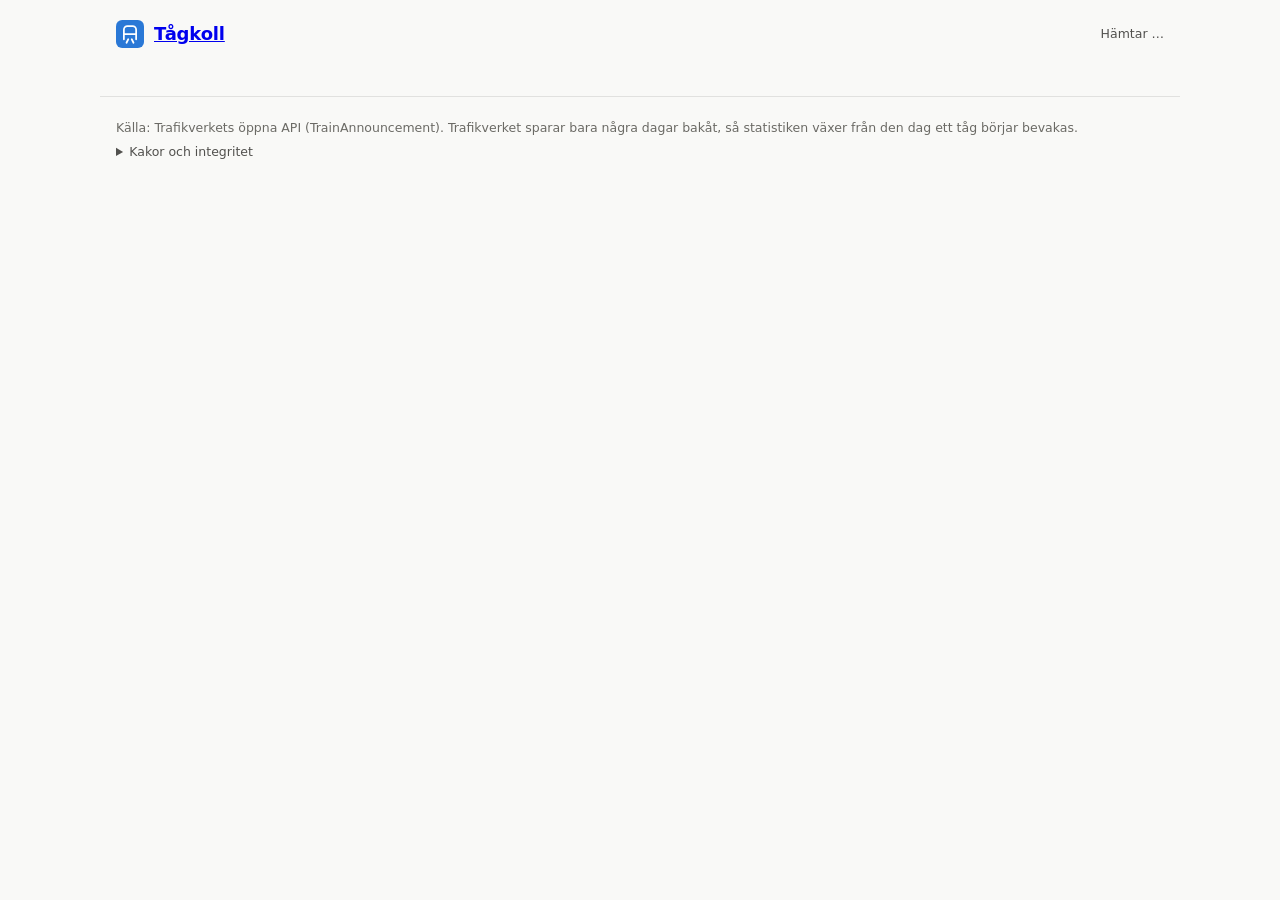
==== commit 3c7b3852: "Pågående: ny struktur i index.html för startsida och resevy Mellanläge, inte körbart: app.js och sty" ====
--- a/app/static/index.html
+++ b/app/static/index.html
@@ -10,10 +10,10 @@
 </head>
 <body>
   <header class="top">
-    <div class="brand">
+    <a class="brand" href="#" aria-label="Tågkoll, till översikten">
       <svg viewBox="0 0 32 32" width="28" height="28" aria-hidden="true"><rect width="32" height="32" rx="7" fill="var(--accent)"/><path d="M9 22V11a4 4 0 0 1 4-4h6a4 4 0 0 1 4 4v11M9 16h14M12 26l2-4m6 4-2-4" fill="none" stroke="#fff" stroke-width="2" stroke-linecap="round"/></svg>
       <h1>Tågkoll</h1>
-    </div>
+    </a>
     <div class="sync">
       <span id="visitors" title="Unika besökare i dag, räknas anonymt utan kakor" hidden><span id="visitors-text"></span> ·</span>
       <span id="sync-text">Hämtar …</span>
@@ -21,18 +21,54 @@
   </header>
 
   <main>
-    <nav id="trains" class="trains" aria-label="Bevakade tåg"></nav>
     <p id="message" class="message" role="status" hidden></p>
 
-    <div id="content" hidden>
+    <div id="board" class="view" hidden>
+      <section class="card board-card" aria-labelledby="board-now-title">
+        <div class="card-head">
+          <h2 id="board-now-title">Just nu</h2>
+          <p class="sub" id="board-date"></p>
+        </div>
+        <div id="board-rows" class="board-rows"></div>
+      </section>
+
+      <section class="card board-card" aria-labelledby="board-period-title">
+        <div class="card-head">
+          <h2 id="board-period-title"></h2>
+          <div class="segmented periods" role="group" aria-label="Period">
+            <button type="button" data-days="7">7 dagar</button>
+            <button type="button" data-days="30">30 dagar</button>
+            <button type="button" data-days="90">90 dagar</button>
+            <button type="button" data-days="">Allt</button>
+          </div>
+        </div>
+        <div class="table-wrap">
+          <table id="board-table" class="board-table">
+            <thead><tr><th>Tåg</th><th>I tid</th><th>Avgång för avgång</th><th>Inställda</th><th>Medelförsening</th><th>Samhällskostnad</th></tr></thead>
+            <tbody></tbody>
+          </table>
+        </div>
+        <p class="sub board-key" id="board-key"></p>
+      </section>
+
+      <section class="card board-upcoming" id="board-upcoming" aria-labelledby="board-upcoming-title" hidden>
+        <h2 id="board-upcoming-title">Kommande dagar</h2>
+        <ul id="board-upcoming-list" class="upcoming-notes"></ul>
+      </section>
+    </div>
+
+    <div id="content" class="view" hidden>
+      <nav class="train-nav" aria-label="Bevakade tåg">
+        <a id="back" class="back" href="#">‹ Alla tåg</a>
+        <div id="trains" class="segmented train-switch" role="group" aria-label="Välj tåg"></div>
+      </nav>
+
       <section id="now" class="now" aria-label="Avgången">
         <div class="now-head">
           <div class="now-title">
             <span id="now-label" class="now-label"></span>
-            <div class="now-status">
-              <h2 id="now-status"></h2>
-              <span id="now-reason" class="now-reason"></span>
-            </div>
+            <h2 id="now-status"></h2>
+            <p id="now-text" class="now-text"></p>
           </div>
           <div class="now-nav">
             <button id="now-prev" type="button" class="icon-btn" aria-label="Föregående avgång">‹</button>
@@ -41,132 +77,139 @@
           </div>
         </div>
 
-        <dl id="now-facts" class="facts"></dl>
-
         <div id="line-card" class="line-area" hidden>
           <div id="line" class="line-chart"></div>
-          <div class="legend line-legend" id="line-legend"></div>
-          <div class="now-actions">
+        </div>
+
+        <div class="now-foot">
+          <dl id="now-facts" class="facts"></dl>
+          <div id="now-actions" class="now-actions">
             <button id="line-play" type="button">▶ Spela upp resan</button>
             <span id="line-clock" class="line-clock"></span>
           </div>
-          <details id="delay-details" class="delay-details">
-            <summary><span class="summary-title">Var uppstod förseningen?</span> <span id="delay-summary" class="summary-text"></span></summary>
-            <div id="delay-body"></div>
-          </details>
-        </div>
-
-        <div id="upcoming" class="upcoming" hidden>
-          <span class="small-label">Kommande dagar</span>
-          <ol id="upcoming-days" class="upcoming-days"></ol>
-          <ul id="upcoming-notes" class="upcoming-notes"></ul>
-        </div>
-      </section>
-
-      <div class="tabbar">
-        <div id="tabs" class="tabs" role="tablist" aria-label="Historik">
-          <button type="button" role="tab" id="tab-overview" aria-controls="panel-overview" data-tab="overview">Översikt</button>
-          <button type="button" role="tab" id="tab-punct" aria-controls="panel-punct" data-tab="punct">Punktlighet</button>
-          <button type="button" role="tab" id="tab-cost" aria-controls="panel-cost" data-tab="cost">Kostnad</button>
-          <button type="button" role="tab" id="tab-table" aria-controls="panel-table" data-tab="table">Avgångar</button>
-        </div>
-        <div id="periods" class="segmented" role="group" aria-label="Period">
-          <button type="button" data-days="7">7 dagar</button>
-          <button type="button" data-days="30">30 dagar</button>
-          <button type="button" data-days="90">90 dagar</button>
-          <button type="button" data-days="">Allt</button>
-        </div>
-      </div>
-
-      <p id="empty" class="empty" hidden></p>
-
-      <section id="panel-overview" class="panel" role="tabpanel" aria-labelledby="tab-overview">
-        <div class="kpis">
-          <div class="tile"><span class="label">Punktlighet</span><span class="value" id="kpi-punct">–</span><span class="note" id="kpi-punct-note"></span></div>
-          <div class="tile"><span class="label">Inställda</span><span class="value" id="kpi-cancelled">–</span><span class="note" id="kpi-cancelled-note"></span></div>
-          <div class="tile"><span class="label">Medelförsening</span><span class="value" id="kpi-avg">–</span><span class="note" id="kpi-avg-note"></span></div>
-          <button type="button" class="tile tile-link" id="kpi-cost-tile"><span class="label">Samhällskostnad</span><span class="value" id="kpi-cost">–</span><span class="note" id="kpi-cost-note"></span></button>
-        </div>
-        <p id="overview-summary" class="summary"></p>
-        <section class="card">
-          <div class="card-head">
-            <h3>Försening per avgång</h3>
-            <p class="sub" id="daily-sub"></p>
-          </div>
+        </div>
+
+        <details id="delay-details" class="delay-details">
+          <summary><span class="summary-title">Alla delsträckor</span> <span id="delay-summary" class="summary-text"></span></summary>
+          <div id="delay-body"></div>
+        </details>
+      </section>
+
+      <section id="history" class="card history" aria-labelledby="hist-title">
+        <div class="card-head">
+          <div>
+            <h2 id="hist-title"></h2>
+            <p class="sub" id="hist-sub"></p>
+          </div>
+          <div class="segmented periods" role="group" aria-label="Period">
+            <button type="button" data-days="7">7 dagar</button>
+            <button type="button" data-days="30">30 dagar</button>
+            <button type="button" data-days="90">90 dagar</button>
+            <button type="button" data-days="">Allt</button>
+          </div>
+        </div>
+        <div id="history-body">
           <div id="daily" class="chart"></div>
           <div class="legend" id="daily-legend"></div>
-        </section>
-      </section>
-
-      <section id="panel-punct" class="panel" role="tabpanel" aria-labelledby="tab-punct" hidden>
-        <section class="card">
-          <div class="card-head"><h3>Utfall</h3><p class="sub" id="split-sub"></p></div>
-          <div id="split"></div>
-        </section>
-        <div class="grid">
-          <section class="card">
-            <div class="card-head"><h3>Per vecka</h3><p class="sub">Andel avgångar i tid</p></div>
-            <div id="weekly" class="chart"></div>
-          </section>
-          <section class="card">
-            <div class="card-head"><h3>Per veckodag</h3><p class="sub">Andel avgångar i tid</p></div>
-            <div id="weekday" class="chart"></div>
-          </section>
-        </div>
-        <section class="card">
-          <div class="card-head"><h3>Medelförsening per station</h3><p class="sub">Minuter efter tidtabell, i tågets färdriktning</p></div>
-          <div id="stations"></div>
-        </section>
-      </section>
-
-      <section id="panel-cost" class="panel" role="tabpanel" aria-labelledby="tab-cost" hidden>
-        <div class="panel-intro">
-          <p class="summary" id="cost-sub"></p>
-          <button id="cost-info-open" type="button" class="info-btn" aria-haspopup="dialog"><span class="info-i" aria-hidden="true">i</span> Så räknar vi</button>
-        </div>
-        <p id="cost-none" class="empty" hidden></p>
-        <div id="cost-body">
-          <div class="kpis kpis-3">
-            <div class="tile"><span class="label">Kostnad i perioden</span><span class="value" id="cost-total">–</span><span class="note" id="cost-range"></span></div>
-            <div class="tile"><span class="label">Per avgång i snitt</span><span class="value" id="cost-avg">–</span><span class="note" id="cost-avg-note"></span></div>
-            <div class="tile tile-dashed" id="cost-hidden-tile" hidden><span class="label">Dold kostnad (uppskattning)</span><span class="value" id="cost-hidden">–</span><span class="note" id="cost-hidden-note"></span></div>
-          </div>
-          <p class="summary" id="cost-split"></p>
-          <section class="card">
-            <div class="card-head"><h3 id="cost-period-title">Kostnad över tid</h3></div>
-            <div class="legend" id="cost-legend"></div>
-            <div id="cost-chart" class="chart"></div>
-          </section>
-          <section class="card">
-            <div class="card-head"><h3>Uppdelning</h3></div>
-            <div id="cost-kinds"></div>
-          </section>
-          <p class="sub cost-note" id="cost-note"></p>
-        </div>
-      </section>
-
-      <section id="panel-table" class="panel" role="tabpanel" aria-labelledby="tab-table" hidden>
-        <div class="table-tools">
-          <div class="chips" role="group" aria-label="Urval">
-            <button type="button" class="chip-btn" data-filter="all">Alla avgångar</button>
-            <button type="button" class="chip-btn" data-filter="issues">Bara störningar</button>
-          </div>
-          <div class="sorts" role="group" aria-label="Sortering">
-            <button type="button" data-sort="date">Senaste först</button>
-            <button type="button" data-sort="delay">Störst försening</button>
-            <button type="button" data-sort="cost">Dyrast</button>
-          </div>
-        </div>
-        <div class="card table-card">
-          <div class="table-wrap">
-            <table id="journeys">
-              <thead><tr><th>Datum</th><th>Status</th><th class="num">Ankomst</th><th class="num">Försening</th><th class="num">Kostnad</th><th class="dev">Avvikelser</th></tr></thead>
-              <tbody></tbody>
-            </table>
-          </div>
-        </div>
-        <button id="more" type="button" class="more" hidden></button>
-      </section>
+          <p class="sub" id="daily-sub"></p>
+        </div>
+        <p id="empty" class="empty" hidden></p>
+      </section>
+
+      <div class="sections">
+        <details class="sec" id="sec-punct">
+          <summary><span class="sec-title">Punktlighet</span><span class="sec-take" id="take-punct"></span></summary>
+          <div class="sec-body">
+            <div class="sub-card">
+              <div class="card-head"><h3>Utfall</h3><p class="sub" id="split-sub"></p></div>
+              <div id="split"></div>
+            </div>
+            <div class="grid">
+              <div class="sub-card">
+                <div class="card-head"><h3>Per vecka</h3><p class="sub">Andel avgångar i tid</p></div>
+                <div id="weekly" class="chart"></div>
+              </div>
+              <div class="sub-card">
+                <div class="card-head"><h3>Per veckodag</h3><p class="sub">Andel avgångar i tid</p></div>
+                <div id="weekday" class="chart"></div>
+              </div>
+            </div>
+          </div>
+        </details>
+
+        <details class="sec" id="sec-where">
+          <summary><span class="sec-title">Var uppstår förseningarna?</span><span class="sec-take" id="take-where"></span></summary>
+          <div class="sec-body">
+            <div class="sub-card">
+              <div class="card-head"><h3>Medelförsening per station</h3><p class="sub">Minuter efter tidtabell, i tågets färdriktning</p></div>
+              <div id="stations"></div>
+            </div>
+          </div>
+        </details>
+
+        <details class="sec" id="sec-cost">
+          <summary><span class="sec-title">Samhällskostnad</span><span class="sec-take" id="take-cost"></span></summary>
+          <div class="sec-body">
+            <div class="panel-intro">
+              <p class="summary" id="cost-sub"></p>
+              <button id="cost-info-open" type="button" class="info-btn" aria-haspopup="dialog"><span class="info-i" aria-hidden="true">i</span> Så räknar vi</button>
+            </div>
+            <p id="cost-none" class="empty" hidden></p>
+            <div id="cost-body">
+              <div class="kpis kpis-3">
+                <div class="tile"><span class="label">Kostnad i perioden</span><span class="value" id="cost-total">–</span><span class="note" id="cost-range"></span></div>
+                <div class="tile"><span class="label">Per avgång i snitt</span><span class="value" id="cost-avg">–</span><span class="note" id="cost-avg-note"></span></div>
+                <div class="tile tile-dashed" id="cost-hidden-tile" hidden><span class="label">Dold kostnad (uppskattning)</span><span class="value" id="cost-hidden">–</span><span class="note" id="cost-hidden-note"></span></div>
+              </div>
+              <p class="summary" id="cost-split"></p>
+              <div class="sub-card">
+                <div class="card-head"><h3 id="cost-period-title">Kostnad över tid</h3></div>
+                <div class="legend" id="cost-legend"></div>
+                <div id="cost-chart" class="chart"></div>
+              </div>
+              <div class="sub-card">
+                <div class="card-head"><h3>Uppdelning</h3></div>
+                <div id="cost-kinds"></div>
+              </div>
+              <p class="sub cost-note" id="cost-note"></p>
+            </div>
+          </div>
+        </details>
+
+        <details class="sec" id="sec-upcoming">
+          <summary><span class="sec-title">Kommande dagar</span><span class="sec-take" id="take-upcoming"></span></summary>
+          <div class="sec-body">
+            <div id="upcoming" class="upcoming">
+              <ol id="upcoming-days" class="upcoming-days"></ol>
+              <ul id="upcoming-notes" class="upcoming-notes"></ul>
+            </div>
+          </div>
+        </details>
+
+        <details class="sec" id="sec-table">
+          <summary><span class="sec-title">Alla avgångar</span><span class="sec-take" id="take-table"></span></summary>
+          <div class="sec-body">
+            <div class="table-tools">
+              <div class="chips" role="group" aria-label="Urval">
+                <button type="button" class="chip-btn" data-filter="all">Alla avgångar</button>
+                <button type="button" class="chip-btn" data-filter="issues">Bara störningar</button>
+              </div>
+              <div class="sorts" role="group" aria-label="Sortering">
+                <button type="button" data-sort="date">Senaste först</button>
+                <button type="button" data-sort="delay">Störst försening</button>
+                <button type="button" data-sort="cost">Dyrast</button>
+              </div>
+            </div>
+            <div class="table-wrap">
+              <table id="journeys">
+                <thead><tr><th>Datum</th><th>Status</th><th class="num">Ankomst</th><th class="num">Försening</th><th class="num">Kostnad</th><th class="dev">Avvikelser</th></tr></thead>
+                <tbody></tbody>
+              </table>
+            </div>
+            <button id="more" type="button" class="more" hidden></button>
+          </div>
+        </details>
+      </div>
     </div>
   </main>
 
@@ -178,7 +221,7 @@
       <summary>Kakor och integritet</summary>
       <ul>
         <li>Tågkoll sätter inga kakor för besökare och använder ingen spårning, inga annonser och inga analystjänster från tredje part.</li>
-        <li>Valt tåg, period och flik sparas bara i din egen webbläsare (localStorage) och skickas aldrig till servern.</li>
+        <li>Vald period sparas bara i din egen webbläsare (localStorage) och skickas aldrig till servern.</li>
         <li>Besökare räknas anonymt: en engångskod av IP-adress och webbläsare, blandad med ett slumpvärde som byts varje natt. IP-adressen sparas aldrig, och koderna raderas när dygnet är slut. Det går inte att se vem som har besökt sidan eller känna igen någon mellan dagar.</li>
         <li>Adminsidan sätter en nödvändig inloggningskaka, och bara för den som loggar in där.</li>
         <li>Sidan förmedlas via Cloudflare, som kan sätta egna tekniska kakor (t.ex. mot robotar) och föra trafikstatistik enligt sina egna villkor.</li>
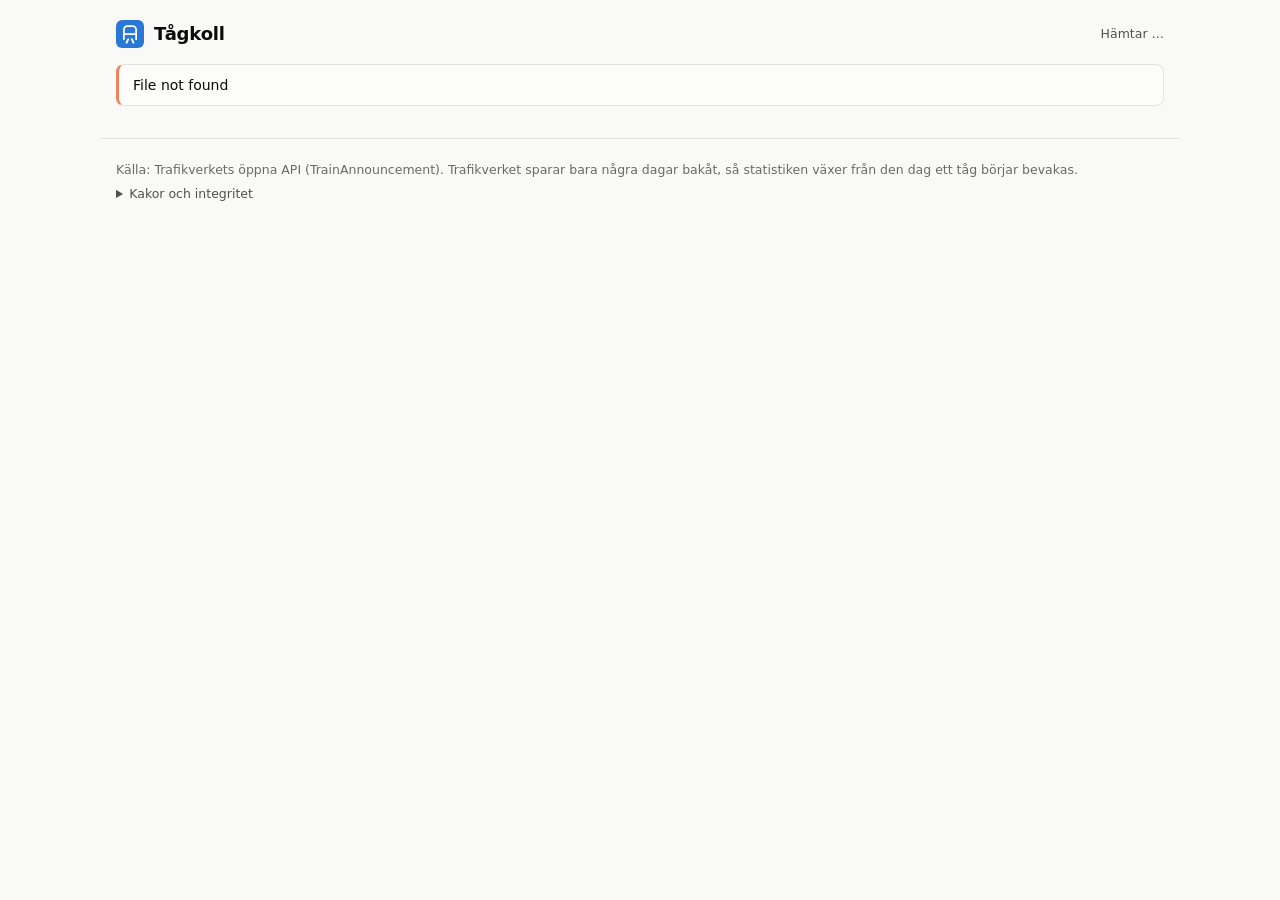
==== commit 9afad13d: "Ny utformning: startsida för alla tåg och förseningsprofil (4.0.0) - Startsida med alla tåg: läget j" ====
--- a/app/static/index.html
+++ b/app/static/index.html
@@ -221,7 +221,7 @@
       <summary>Kakor och integritet</summary>
       <ul>
         <li>Tågkoll sätter inga kakor för besökare och använder ingen spårning, inga annonser och inga analystjänster från tredje part.</li>
-        <li>Vald period sparas bara i din egen webbläsare (localStorage) och skickas aldrig till servern.</li>
+        <li>Valt tåg, vald period och vilka avsnitt som är utfällda sparas bara i din egen webbläsare (localStorage) och skickas aldrig till servern.</li>
         <li>Besökare räknas anonymt: en engångskod av IP-adress och webbläsare, blandad med ett slumpvärde som byts varje natt. IP-adressen sparas aldrig, och koderna raderas när dygnet är slut. Det går inte att se vem som har besökt sidan eller känna igen någon mellan dagar.</li>
         <li>Adminsidan sätter en nödvändig inloggningskaka, och bara för den som loggar in där.</li>
         <li>Sidan förmedlas via Cloudflare, som kan sätta egna tekniska kakor (t.ex. mot robotar) och föra trafikstatistik enligt sina egna villkor.</li>
--- a/app/static/style.css
+++ b/app/static/style.css
@@ -18,7 +18,11 @@
   --late: #ef8a17;
   --neutral: #c3c2b7;
   --rail: #6f6e69;
-  --steam: #a9a8a1;
+  --track: #d9d8d1;
+  --late-ink: #8f4e00;
+  --late-wash: #fdebd0;
+  --critical-wash: #fbe3e3;
+  --critical-ink: #9c2424;
   /* Kostnadsslag (kategoriska, kontrollerade för färgblindhet i den här ordningen) */
   --series-1: #2a78d6;
   --series-2: #1baf7a;
@@ -43,7 +47,11 @@
     --muted: #a5a49d;
     --neutral: #52514e;
     --rail: #9a9993;
-    --steam: #8d8c86;
+    --track: #3a3a37;
+    --late-ink: #f5a54a;
+    --late-wash: #3d2a12;
+    --critical-wash: #3a1d1d;
+    --critical-ink: #f08a8a;
     --series-1: #3987e5;
     --series-2: #199e70;
     --series-3: #9085e9;
@@ -87,35 +95,109 @@
 .dot { width: 12px; height: 12px; border-radius: 50%; display: inline-block; flex: none; }
 .dot.hollow { background: none; border: 2px solid var(--axis); }
 
-/* Tågval */
-.trains { display: grid; grid-template-columns: repeat(auto-fit, minmax(200px, 1fr)); gap: 8px; margin-bottom: 16px; }
-.train { text-align: left; padding: 10px 14px; border-radius: 10px; display: flex; flex-direction: column; gap: 2px; min-height: 44px; }
-.train-id { font-weight: 650; font-size: 15px; }
-.train-route { color: var(--ink-2); font-size: 12.5px; }
-.train.active { border-color: var(--ink); background: color-mix(in srgb, var(--accent) 10%, var(--surface)); }
-
-/* Nu-kortet */
-.now { background: var(--surface); border: 1px solid var(--border); border-radius: 14px; padding: 20px; display: flex; flex-direction: column; gap: 16px; }
-.now-head { display: flex; justify-content: space-between; align-items: flex-start; gap: 12px; flex-wrap: wrap; }
-.now-title { display: flex; flex-direction: column; gap: 4px; min-width: 0; }
+a.brand { color: inherit; text-decoration: none; }
+a.brand:hover h1 { text-decoration: underline; text-underline-offset: 3px; }
+.view { display: flex; flex-direction: column; gap: 16px; }
+#board.loading, #content.loading .now, #content.loading .history { opacity: 0.6; transition: opacity 0.15s; }
+.segmented { display: inline-flex; border: 1px solid var(--border); border-radius: 8px; overflow: hidden; background: var(--surface); }
+.segmented button { border: 0; border-radius: 0; background: none; min-height: 36px; font-size: 13px; }
+.segmented button + button { border-left: 1px solid var(--border); }
+.segmented button[aria-pressed="true"] { background: var(--ink); color: var(--page); }
+@media (max-width: 480px) {
+  .periods { display: grid; grid-template-columns: repeat(4, minmax(0, 1fr)); width: 100%; }
+  .periods button { min-height: 44px; }
+}
+
+/* Startsidan */
+.board-card { padding: 4px 20px 16px; }
+.board-card > .card-head { margin: 12px 0 4px; align-items: center; }
+.board-card h2, .history h2, .board-upcoming h2 { font-size: 15px; font-weight: 600; }
+.board-rows { display: flex; flex-direction: column; }
+.board-row { display: grid; grid-template-columns: 180px minmax(0, 1fr) 230px 16px; align-items: center; gap: 12px 24px; padding: 14px 0; border-top: 1px solid var(--border); color: inherit; text-decoration: none; border-radius: 4px; }
+.board-row:hover { background: var(--wash); }
+.board-row:hover .br-go { color: var(--ink); }
+.br-id, .br-status { display: flex; flex-direction: column; min-width: 0; }
+.br-num { font-size: 22px; font-weight: 650; letter-spacing: -0.01em; line-height: 1.2; }
+.br-route { color: var(--ink-2); font-size: 13px; }
+.br-times { color: var(--muted); font-size: 12.5px; font-variant-numeric: tabular-nums; }
+.br-line { min-width: 0; }
+.br-tag { display: flex; align-items: center; gap: 7px; color: var(--ink-2); font-size: 12.5px; }
+.br-tag .dot { width: 10px; height: 10px; }
+.br-big { font-size: 22px; font-weight: 650; letter-spacing: -0.02em; line-height: 1.25; }
+.br-sub { color: var(--ink-2); font-size: 13px; font-variant-numeric: tabular-nums; }
+.br-go { color: var(--muted); font-size: 20px; }
+.board-table { min-width: 820px; }
+.board-table th, .board-table td { vertical-align: middle; padding: 12px 16px 12px 0; }
+.board-table tbody tr:last-child > * { border-bottom: 0; }
+.board-table th.bs-train { text-align: left; font-weight: 400; font-size: 14px; color: var(--ink); white-space: normal; border-bottom: 1px solid var(--grid); padding-top: 12px; }
+.bs-train a { font-weight: 650; font-size: 16px; color: inherit; }
+.bs-big, .bs-sub { display: block; }
+.bs-big { font-size: 17px; font-weight: 600; font-variant-numeric: tabular-nums; white-space: nowrap; }
+.bs-punct .bs-big { font-size: 24px; font-weight: 650; letter-spacing: -0.02em; }
+.bs-sub { color: var(--muted); font-size: 12.5px; }
+.bs-strip { width: 40%; }
+.strip-box { min-width: 160px; }
+.strip { display: block; width: 100%; overflow: visible; }
+.strip .strip-base { stroke: var(--grid); }
+.strip .hit { fill: transparent; }
+.strip .band.hover .hit, .chart .band.clickable.hover .hit { fill: var(--wash); }
+.band.clickable { cursor: pointer; }
+.board-key { margin-top: 10px; }
+.board-upcoming { display: flex; flex-wrap: wrap; align-items: baseline; gap: 6px 16px; padding: 14px 20px; }
+.board-upcoming .upcoming-notes li { display: flex; align-items: baseline; gap: 7px; }
+.board-upcoming .dot, .sec-take .dot { width: 10px; height: 10px; }
+@media (max-width: 860px) {
+  .board-row { grid-template-columns: minmax(0, 1fr) auto; gap: 8px 16px; }
+  .br-id { grid-column: 1; grid-row: 1; }
+  .br-status { grid-column: 1 / -1; grid-row: 2; }
+  .br-line { grid-column: 1 / -1; grid-row: 3; }
+  .br-go { grid-column: 2; grid-row: 1; align-self: start; }
+  .br-id { flex-direction: row; flex-wrap: wrap; align-items: baseline; gap: 0 10px; }
+}
+@media (max-width: 700px) {
+  .board-card { padding: 4px 14px 12px; }
+  .board-table { min-width: 0; }
+  .board-table thead { display: none; }
+  .board-table, .board-table tbody, .board-table tr { display: block; }
+  .board-table tr { display: grid; grid-template-columns: repeat(2, minmax(0, 1fr)); gap: 8px 16px; padding: 14px 0; border-top: 1px solid var(--border); }
+  .board-table tbody tr:first-child { border-top: 0; }
+  .board-table th, .board-table td { display: block; padding: 0; border: 0; }
+  .board-table th.bs-train { border: 0; padding: 0; }
+  .board-table .bs-strip { grid-column: 1 / -1; width: auto; }
+  .board-table td::before { content: attr(data-label); display: block; color: var(--muted); font-size: 12px; }
+  .board-table td.bs-strip::before { display: none; }
+}
+
+/* Tåg-vyn */
+.train-nav { display: flex; justify-content: space-between; align-items: center; gap: 8px 16px; flex-wrap: wrap; }
+.back { color: var(--ink-2); text-decoration: none; min-height: 40px; display: inline-flex; align-items: center; padding: 0 4px; }
+.back:hover { color: var(--ink); text-decoration: underline; }
+.train-switch { max-width: 100%; overflow-x: auto; margin: 0; }
+.train-switch button { min-height: 40px; padding: 0 14px; font-size: 13.5px; white-space: nowrap; }
+.train-switch button b { font-weight: 650; }
+
+.now { background: var(--surface); border: 1px solid var(--border); border-radius: 14px; padding: 22px 24px; display: flex; flex-direction: column; gap: 16px; }
+.now-head { display: flex; justify-content: space-between; align-items: flex-start; gap: 12px 24px; flex-wrap: wrap; }
+.now-title { display: flex; flex-direction: column; gap: 4px; min-width: 0; flex: 1 1 480px; }
 .now-label { color: var(--ink-2); font-size: 12.5px; }
-.now-status { display: flex; align-items: baseline; gap: 4px 12px; flex-wrap: wrap; }
-.now-status h2 { display: inline-flex; align-items: center; gap: 10px; font-size: 22px; font-weight: 650; letter-spacing: -0.01em; }
-.now-reason { color: var(--ink-2); }
+.now-title h2 { display: flex; align-items: center; gap: 10px; font-size: 26px; font-weight: 650; letter-spacing: -0.02em; line-height: 1.2; }
+.now-title h2 .dot { width: 12px; height: 12px; }
+.now-text { color: var(--ink-2); font-size: 15px; max-width: 72ch; }
 .now-nav { display: flex; align-items: center; gap: 6px; }
 .icon-btn { width: 40px; height: 40px; padding: 0; font-size: 18px; line-height: 1; }
-.line-pick { max-width: 210px; height: 40px; padding: 0 10px; border: 1px solid var(--border); border-radius: 8px; background: var(--surface); font-size: 13.5px; }
-.facts { display: grid; grid-template-columns: repeat(auto-fit, minmax(150px, 1fr)); gap: 12px 16px; }
-.fact { display: flex; flex-direction: column; gap: 2px; min-width: 0; }
+.line-pick { max-width: 230px; height: 40px; padding: 0 10px; border: 1px solid var(--border); border-radius: 8px; background: var(--surface); font-size: 13.5px; }
+.now-foot { display: flex; flex-wrap: wrap; align-items: center; justify-content: space-between; gap: 12px 24px; border-top: 1px solid var(--border); padding-top: 16px; }
+.facts { display: flex; flex-wrap: wrap; gap: 12px 40px; }
+.fact { display: flex; flex-direction: column; gap: 1px; min-width: 0; }
 .fact dt { color: var(--muted); font-size: 12.5px; }
-.fact-value { font-size: 18px; font-weight: 600; font-variant-numeric: tabular-nums; }
+.fact-value { font-size: 17px; font-weight: 600; font-variant-numeric: tabular-nums; }
 .fact-note { color: var(--muted); font-size: 12.5px; }
 .line-area { display: flex; flex-direction: column; gap: 8px; }
-.line-legend { margin: 0; font-size: 12.5px; }
 .now-actions { display: flex; align-items: center; gap: 12px; flex-wrap: wrap; }
 .now-actions button { min-height: 40px; }
-.upcoming { border-top: 1px solid var(--border); padding-top: 14px; display: flex; flex-direction: column; gap: 8px; }
+.upcoming { display: flex; flex-direction: column; gap: 8px; }
 .upcoming-days { list-style: none; margin: 0; padding: 0; display: grid; grid-template-columns: repeat(7, minmax(0, 1fr)); gap: 6px; }
+.upcoming-days:empty { display: none; }
 .uday { display: flex; flex-direction: column; align-items: center; gap: 2px; padding: 6px 2px; border-radius: 8px; font-size: 12px; color: var(--ink-2); }
 .uday.issue { background: var(--wash); color: var(--ink); }
 .uday-num { font-size: 13px; font-weight: 600; color: var(--ink); font-variant-numeric: tabular-nums; }
@@ -123,38 +205,55 @@
 .upcoming-notes { list-style: none; margin: 0; padding: 0; display: grid; gap: 4px; font-size: 13.5px; }
 .upcoming-notes .quiet { color: var(--ink-2); }
 
-/* Flikar och period */
-.tabbar { display: flex; justify-content: space-between; align-items: flex-end; gap: 8px 16px; flex-wrap: wrap; margin: 24px 0 16px; border-bottom: 1px solid var(--border); }
-.tabs { display: flex; gap: 2px; overflow-x: auto; scrollbar-width: none; max-width: 100%; }
-.tabs button { min-height: 44px; padding: 0 14px; border: 0; border-radius: 0; border-bottom: 2px solid transparent; background: none; color: var(--ink-2); white-space: nowrap; }
-.tabs button:hover { color: var(--ink); background: none; }
-.tabs button[aria-selected="true"] { color: var(--ink); font-weight: 600; border-bottom-color: var(--ink); }
-.segmented { display: inline-flex; border: 1px solid var(--border); border-radius: 8px; overflow: hidden; background: var(--surface); margin-bottom: 8px; }
-.segmented button { border: 0; border-radius: 0; background: none; min-height: 34px; font-size: 13px; }
-.segmented button + button { border-left: 1px solid var(--border); }
-.segmented button[aria-pressed="true"] { background: var(--ink); color: var(--page); }
-.panel { display: flex; flex-direction: column; gap: 16px; }
-#content.loading .panel, #content.loading .now { opacity: 0.6; transition: opacity 0.15s; }
+/* Historiken */
+.history { padding: 18px 20px; display: flex; flex-direction: column; gap: 8px; }
+.history .card-head { align-items: flex-start; margin-bottom: 4px; }
+.history h2 { font-size: 20px; font-weight: 650; letter-spacing: -0.01em; }
+.history .sub { margin-top: 2px; }
+.history .empty { margin-top: 8px; }
+.chart .sel { fill: var(--ink); }
+.mark-key { color: var(--critical); font-weight: 700; font-size: 12px; width: 12px; text-align: center; }
+
+/* Fördjupningen: utfällbara avsnitt med slutsatsen i rubriken */
+.sections { background: var(--surface); border: 1px solid var(--border); border-radius: 14px; padding: 0 20px; }
+.sec + .sec { border-top: 1px solid var(--border); }
+.sec > summary { display: grid; grid-template-columns: 240px minmax(0, 1fr) 16px; align-items: center; gap: 2px 20px; min-height: 56px; padding: 8px 0; cursor: pointer; list-style: none; }
+.sec > summary::-webkit-details-marker { display: none; }
+.sec > summary::after { content: ""; width: 8px; height: 8px; border-right: 1.6px solid var(--ink-2); border-bottom: 1.6px solid var(--ink-2); transform: rotate(45deg) translate(-2px, -2px); transition: transform 0.15s; justify-self: end; }
+.sec[open] > summary::after { transform: rotate(225deg) translate(-2px, -2px); }
+.sec > summary:hover .sec-title { text-decoration: underline; text-underline-offset: 3px; }
+.sec-title { font-weight: 600; font-size: 15px; }
+.sec-take { color: var(--ink-2); display: flex; align-items: baseline; gap: 7px; }
+.sec-body { display: flex; flex-direction: column; gap: 16px; padding: 4px 0 20px; }
+.sub-card { border: 1px solid var(--border); border-radius: 12px; padding: 16px; min-width: 0; }
+.sub-card h3 { font-size: 15px; font-weight: 600; }
+.sub-card .sub { color: var(--ink-2); font-size: 12.5px; }
+@media (max-width: 700px) {
+  .sections { padding: 0 14px; }
+  .sec > summary { grid-template-columns: minmax(0, 1fr) 16px; min-height: 60px; }
+  .sec-take { grid-column: 1; grid-row: 2; font-size: 13px; }
+  .sec > summary::after { grid-column: 2; grid-row: 1 / span 2; }
+}
 .summary { color: var(--ink-2); max-width: 72ch; }
 .panel-intro { display: flex; justify-content: space-between; align-items: flex-start; gap: 12px; flex-wrap: wrap; }
 
-/* Nyckeltal */
+/* Nyckeltal (Samhällskostnad) */
 .kpis { display: grid; grid-template-columns: repeat(4, minmax(0, 1fr)); gap: 12px; }
 .kpis-3 { grid-template-columns: repeat(auto-fit, minmax(200px, 1fr)); }
 .tile { background: var(--surface); border: 1px solid var(--border); border-radius: 12px; padding: 16px; display: flex; flex-direction: column; gap: 4px; min-width: 0; text-align: left; }
 .tile .label { color: var(--ink-2); font-size: 13px; }
 .tile .value { font-size: 28px; font-weight: 650; letter-spacing: -0.02em; line-height: 1.2; font-variant-numeric: tabular-nums; white-space: nowrap; }
 .tile .note { color: var(--muted); font-size: 12.5px; }
-.tile-link { cursor: pointer; }
-.tile-link:not(:disabled):hover { border-color: var(--axis); background: var(--surface); }
-.tile-link:not(:disabled) .label::after { content: " →"; color: var(--muted); }
 .tile-dashed { border-style: dashed; }
-@media (max-width: 760px) { .kpis { grid-template-columns: repeat(2, minmax(0, 1fr)); } }
 @media (max-width: 480px) {
   .tile { padding: 12px; }
   .tile .value { font-size: 22px; }
   .now { padding: 16px; }
-  .line-pick { max-width: 150px; }
+  .now-title h2 { font-size: 22px; }
+  .now-nav { width: 100%; }
+  .now-nav .line-pick { flex: 1 1 auto; max-width: none; }
+  .history { padding: 14px; }
+  .history h2 { font-size: 18px; }
 }
 
 .card { background: var(--surface); border: 1px solid var(--border); border-radius: 12px; padding: 16px; min-width: 0; }
@@ -173,7 +272,6 @@
 .sorts { display: flex; flex-wrap: wrap; gap: 2px; }
 .sorts button { border: 0; background: none; min-height: 36px; padding: 0 10px; color: var(--ink-2); font-size: 13px; }
 .sorts button[aria-pressed="true"] { color: var(--ink); font-weight: 600; text-decoration: underline; text-underline-offset: 4px; }
-.table-card { padding: 4px 16px; }
 
 .chart { position: relative; width: 100%; }
 .chart svg { display: block; width: 100%; overflow: visible; }
@@ -190,6 +288,7 @@
 .split-bar { display: flex; gap: 2px; height: 28px; }
 .split-bar div { border-radius: 4px; min-width: 3px; display: flex; align-items: center; padding-left: 8px; font-size: 12.5px; font-weight: 600; color: #fff; white-space: nowrap; }
 .split-bar div.dark-ink { color: #0b0b0b; }
+.hatched { background: repeating-linear-gradient(135deg, var(--critical) 0 5px, color-mix(in srgb, var(--critical) 45%, var(--surface)) 5px 9px); }
 .split-legend { margin: 12px 0 0; }
 .split-legend b { color: var(--ink); font-weight: 600; }
 
@@ -280,54 +379,79 @@
 .line-clock { color: var(--ink-2); font-size: 13px; font-variant-numeric: tabular-nums; }
 .line-chart { width: 100%; }
 .line-svg { display: block; width: 100%; overflow: visible; }
-.line-svg text { fill: var(--ink-2); font-size: 11.5px; }
-.line-svg text.end-label { fill: var(--ink); font-weight: 600; }
+.line-svg text { fill: var(--ink-2); font-size: 11.5px; font-variant-numeric: tabular-nums; }
 .line-svg .hit { fill: transparent; }
-.line-svg .sleepers { stroke: var(--grid); stroke-width: 13; stroke-dasharray: 2 5; }
-.line-svg .seg.hover line { filter: brightness(1.2); }
 .line-svg .seg.hover .hit { fill: var(--wash); }
-.line-svg .strike { stroke: var(--surface); stroke-width: 1.5; stroke-dasharray: 3 5; }
-.line-svg .junction { stroke: var(--ink-2); stroke-width: 1.5; }
-.line-svg text.junction-label { fill: var(--muted); font-size: 10.5px; }
-.line-svg .dot { fill: var(--surface); stroke: var(--ink-2); stroke-width: 2; }
-.line-svg .dot[stroke] { stroke-width: 3.5; }
-.line-svg .dot.canceled { stroke: var(--critical); }
-.line-svg .ghost-tag { fill: var(--muted); font-size: 11px; }
-.line-svg .gap path { fill: none; stroke: var(--ink-2); stroke-width: 1; }
-.line-svg .gap text { fill: var(--ink); font-weight: 650; font-size: 12.5px; font-variant-numeric: tabular-nums; }
-.line-svg .cancel-sign rect { fill: var(--critical); }
-.line-svg .cancel-sign text { fill: #fff; font-weight: 700; font-size: 11px; letter-spacing: 0.04em; }
-
-.loco .body rect, .loco .body path { fill: var(--ink); }
-.loco.real .body rect, .loco.real .body path { fill: var(--loco, var(--ink)); transition: fill 0.4s; }
-.loco .body .window { fill: var(--warning); }
-.loco.real .body .window { fill: #fff4cc; }
-.loco .wheel { fill: var(--surface); stroke: var(--ink); stroke-width: 2; }
-.loco .lamp { fill: var(--warning); }
-.loco.stopped .lamp { fill: var(--muted); }
-.loco.ghost .body rect, .loco.ghost .body path, .loco.ghost .wheel { fill: none; stroke: var(--muted); stroke-width: 1.2; stroke-dasharray: 3 2; }
-.loco.ghost .lamp, .loco.ghost .steam { display: none; }
-.loco:not(.moving) .steam { display: none; }
-.puff { fill: var(--steam); opacity: 0; transform-box: fill-box; transform-origin: center; animation: puff 1.4s ease-out infinite; }
-.puff:nth-child(2) { animation-delay: -0.35s; }
-.puff:nth-child(3) { animation-delay: -0.7s; }
-.puff:nth-child(4) { animation-delay: -1.05s; }
-@keyframes puff {
-  0% { transform: translate(0, 0) scale(0.5); opacity: 0; }
-  12% { opacity: 0.9; }
-  100% { transform: translate(-26px, -22px) scale(2.4); opacity: 0; }
-}
-@media (prefers-reduced-motion: reduce) {
-  .puff { animation: none; opacity: 0.7; }
-  .puff:nth-child(2) { transform: translate(-7px, -6px) scale(1.4); opacity: 0.45; }
-  .puff:nth-child(3), .puff:nth-child(4) { display: none; }
-}
-
-.rail-key { width: 18px; flex: none; }
-.rail-key.double { height: 6px; border-top: 2px solid var(--rail); border-bottom: 2px solid var(--rail); }
-.rail-key.single { border-top: 3px solid var(--rail); }
-.rail-key.unknown { border-top: 3px dashed var(--rail); }
-.ghost-key { width: 16px; height: 10px; border: 1.2px dashed var(--muted); border-radius: 3px; flex: none; }
+.line-svg .rail { stroke-width: 5; stroke-linecap: round; }
+.line-svg .rail-todo { stroke: var(--track); }
+.line-svg .rail-done { stroke: var(--ink); }
+.line-svg .rail-cut { stroke: var(--critical); stroke-width: 3; stroke-dasharray: 1 7; }
+.line-svg .rail-gap { stroke: var(--late); stroke-width: 5; }
+.line-svg .cut-bar { stroke: var(--critical); stroke-width: 3; stroke-linecap: round; }
+.line-svg .st { fill: var(--surface); stroke: var(--muted); stroke-width: 2; }
+.line-svg .st.passed { stroke: var(--ink); }
+.line-svg .st.st-cut { stroke: var(--critical); }
+.line-svg .ghost { fill: var(--surface); stroke: var(--ink-2); stroke-width: 1.5; stroke-dasharray: 3 2.5; }
+.line-svg .train-body { fill: var(--ink); transition: fill 0.3s; }
+.line-svg .train.idle .train-body { fill: var(--muted); }
+.line-svg .train-win { fill: var(--surface); }
+.line-svg .gap-bracket { fill: none; stroke: var(--late-ink); stroke-width: 1.2; }
+.line-svg text.gap-label, .line-svg text.total-label { fill: var(--late-ink); font-weight: 650; font-size: 12.5px; }
+.line-svg text.total-label { font-size: 15px; }
+.line-svg text.mini-note, .line-svg text.ghost-tag { fill: var(--muted); font-size: 11px; }
+.line-svg text.end-name { fill: var(--ink-2); font-size: 11.5px; }
+.line-svg .band-single { fill: var(--ink); fill-opacity: 0.045; }
+.line-svg text.band-label { fill: var(--muted); font-size: 11px; }
+.line-svg .grid { stroke: var(--grid); stroke-width: 1; }
+.line-svg .threshold { stroke: var(--muted); stroke-width: 1; stroke-dasharray: 3 4; }
+.line-svg text.tick { fill: var(--muted); font-size: 11px; }
+.line-svg text.fc-label { fill: var(--late-ink); }
+.line-svg .curve { fill: none; stroke: var(--late); stroke-width: 2.5; stroke-linejoin: round; }
+.line-svg .curve-fill { fill: var(--late); fill-opacity: 0.22; }
+.line-svg .curve-fc { fill: none; stroke: var(--late); stroke-width: 2; stroke-dasharray: 5 5; }
+.line-svg text.worst { fill: var(--ink); font-weight: 650; font-size: 13px; }
+.line-svg text.worst-why { fill: var(--ink-2); font-size: 11.5px; }
+.line-svg text.st-name { fill: var(--ink-2); font-size: 12px; }
+.line-svg text.st-name.end { fill: var(--ink); font-weight: 600; }
+.line-svg text.st-time { fill: var(--muted); font-size: 11.5px; }
+.line-svg text.st-time.late { fill: var(--late-ink); }
+.line-svg text.st-time.cut { fill: var(--critical-ink); }
+.line-svg text.st-time.fc { fill: var(--ink-2); }
+.line-svg.mini text.gap-label { font-size: 12px; }
+
+/* Stationslistan (smala fönster) */
+.sl { list-style: none; margin: 0; padding: 0; }
+.sl li { display: grid; grid-template-columns: 54px 20px minmax(0, 1fr) auto; column-gap: 10px; align-items: center; min-height: 40px; }
+.sl-time { text-align: right; font-variant-numeric: tabular-nums; line-height: 1.25; }
+.sl-time s { display: block; font-size: 12px; color: var(--muted); }
+.sl-time .muted, .sl-time.muted { color: var(--ink-2); }
+.sl-rail { position: relative; align-self: stretch; }
+.sl-rail::before, .sl-rail::after { content: ""; position: absolute; left: 8px; width: 4px; }
+.sl-rail::before { top: 0; bottom: 50%; }
+.sl-rail::after { top: 50%; bottom: 0; }
+.top-done .sl-rail::before, .bot-done .sl-rail::after { background: var(--ink); }
+.top-todo .sl-rail::before, .bot-todo .sl-rail::after { background: var(--track); }
+.top-late .sl-rail::before, .bot-late .sl-rail::after { background: var(--late); }
+.top-cut .sl-rail::before, .bot-cut .sl-rail::after { width: 0; border-left: 4px dotted var(--critical); }
+.sl-gap .sl-rail::before, .sl-gap .sl-rail::after { left: 6px; width: 8px; background: var(--late); }
+.sl-dot { position: absolute; z-index: 1; left: 4px; top: 50%; width: 12px; height: 12px; margin-top: -6px; border-radius: 50%; background: var(--surface); border: 3px solid var(--muted); box-sizing: border-box; }
+.sl-dot.end { left: 3px; width: 14px; height: 14px; margin-top: -7px; }
+.sl-dot.passed { border-color: var(--ink); }
+.sl-dot.cut { border-color: var(--critical); }
+.sl-name.end { font-weight: 600; }
+.sl-name.ahead { color: var(--ink-2); }
+.sl-quiet { color: var(--muted); font-size: 12.5px; }
+.sl-cut-text { color: var(--critical-ink); font-size: 12.5px; }
+.pill { padding: 2px 8px; border-radius: 999px; font-size: 12.5px; font-weight: 650; background: var(--late-wash); color: var(--late-ink); font-variant-numeric: tabular-nums; }
+.pill.fc { background: none; border: 1px dashed var(--late); font-weight: 500; padding: 1px 7px; }
+.sl-box, .sl-here { grid-column: 3 / -1; display: flex; flex-direction: column; border-radius: 8px; padding: 6px 10px; margin: 4px 0; }
+.sl-box span, .sl-here span { color: var(--ink-2); font-size: 12.5px; }
+.sl-box.late { background: var(--late-wash); }
+.sl-box.cut { background: var(--critical-wash); }
+.sl-box.cut strong { color: var(--critical-ink); }
+.sl-here { padding-left: 0; }
+.sl-train { position: absolute; z-index: 1; left: 2px; top: 50%; width: 16px; height: 28px; margin-top: -14px; border-radius: 6px 6px 3px 3px; background: var(--ink); }
+.sl-train::after { content: ""; position: absolute; left: 4px; right: 4px; top: 5px; height: 5px; border-radius: 2px; background: var(--surface); }
 
 .delay-details { margin-top: 10px; border-top: 1px solid var(--border); padding-top: 10px; }
 .delay-details summary { cursor: pointer; display: flex; flex-wrap: wrap; gap: 4px 10px; align-items: baseline; list-style: none; }
@@ -413,9 +537,4 @@
 /* Kostnad-fliken */
 #cost-body { display: flex; flex-direction: column; gap: 16px; }
 .cost-note { color: var(--ink-2); font-size: 12.5px; max-width: 80ch; }
-@media (max-width: 480px) {
-  .trains { grid-template-columns: repeat(2, minmax(0, 1fr)); }
-  .now-nav { width: 100%; }
-  .now-nav .line-pick { flex: 1 1 auto; max-width: none; }
-}
 .admin-main .card .sub { margin: 2px 0 12px; }
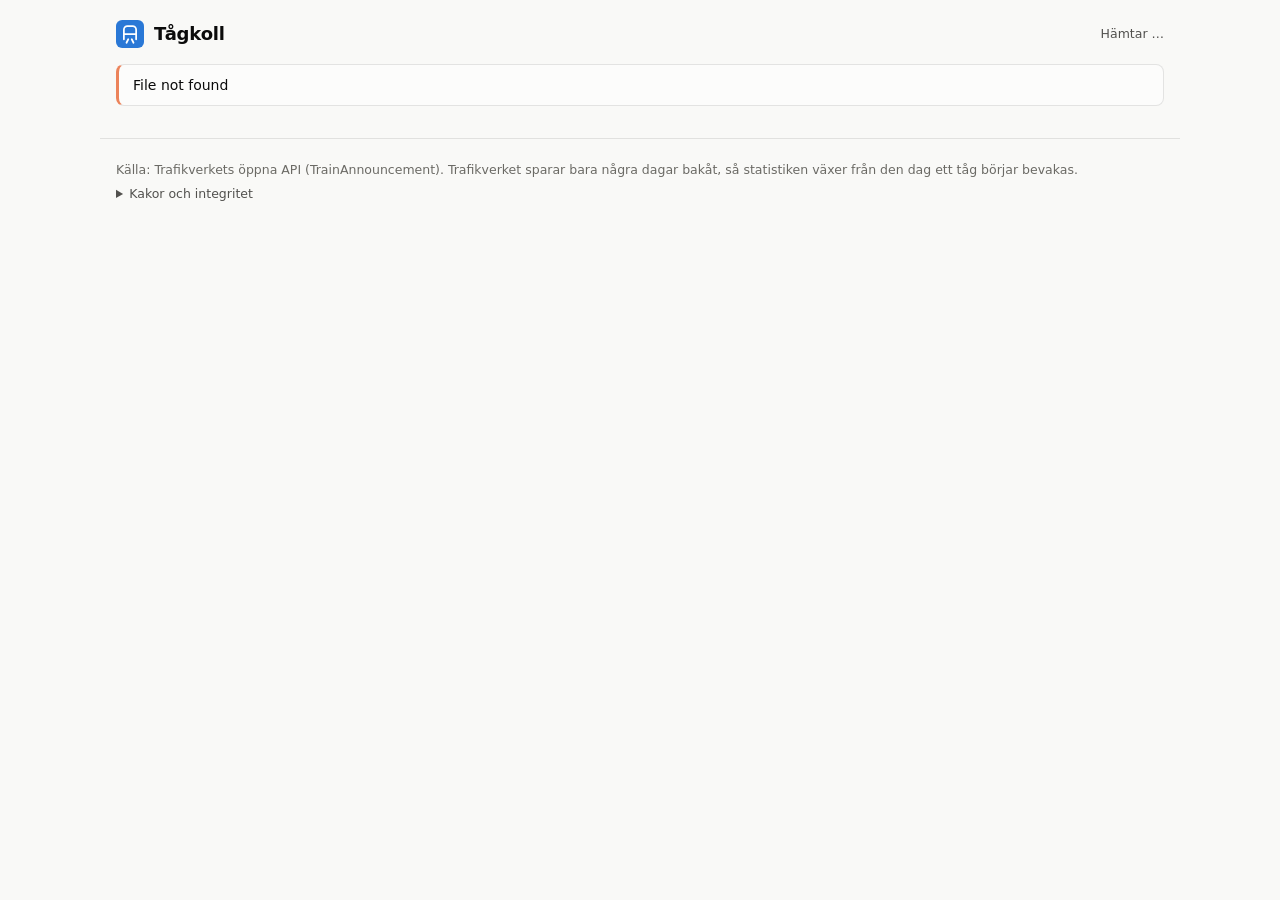
==== commit 48a39190: "Bläddra mellan dagarna på startsidan (4.1.0) Pilar runt datumet i Just nu går bakåt och framåt en da" ====
--- a/app/static/index.html
+++ b/app/static/index.html
@@ -25,9 +25,14 @@
 
     <div id="board" class="view" hidden>
       <section class="card board-card" aria-labelledby="board-now-title">
-        <div class="card-head">
+        <div class="card-head board-head">
           <h2 id="board-now-title">Just nu</h2>
-          <p class="sub" id="board-date"></p>
+          <div class="day-nav" role="group" aria-label="Välj dag">
+            <button id="board-today" type="button" hidden>I dag</button>
+            <button id="board-prev" type="button" class="icon-btn" aria-label="Föregående dag">‹</button>
+            <span id="board-date" class="day-label" aria-live="polite"></span>
+            <button id="board-next" type="button" class="icon-btn" aria-label="Nästa dag">›</button>
+          </div>
         </div>
         <div id="board-rows" class="board-rows"></div>
       </section>
--- a/app/static/style.css
+++ b/app/static/style.css
@@ -112,6 +112,11 @@
 .board-card { padding: 4px 20px 16px; }
 .board-card > .card-head { margin: 12px 0 4px; align-items: center; }
 .board-card h2, .history h2, .board-upcoming h2 { font-size: 15px; font-weight: 600; }
+.day-nav { display: flex; align-items: center; gap: 6px; }
+.day-label { min-width: 150px; text-align: center; color: var(--ink-2); font-variant-numeric: tabular-nums; }
+@media (max-width: 480px) { .day-nav { width: 100%; } .day-label { flex: 1; min-width: 0; } }
+.day-nav #board-today { min-height: 40px; }
+.br-big.quiet { color: var(--ink-2); font-size: 17px; font-weight: 600; }
 .board-rows { display: flex; flex-direction: column; }
 .board-row { display: grid; grid-template-columns: 180px minmax(0, 1fr) 230px 16px; align-items: center; gap: 12px 24px; padding: 14px 0; border-top: 1px solid var(--border); color: inherit; text-decoration: none; border-radius: 4px; }
 .board-row:hover { background: var(--wash); }
